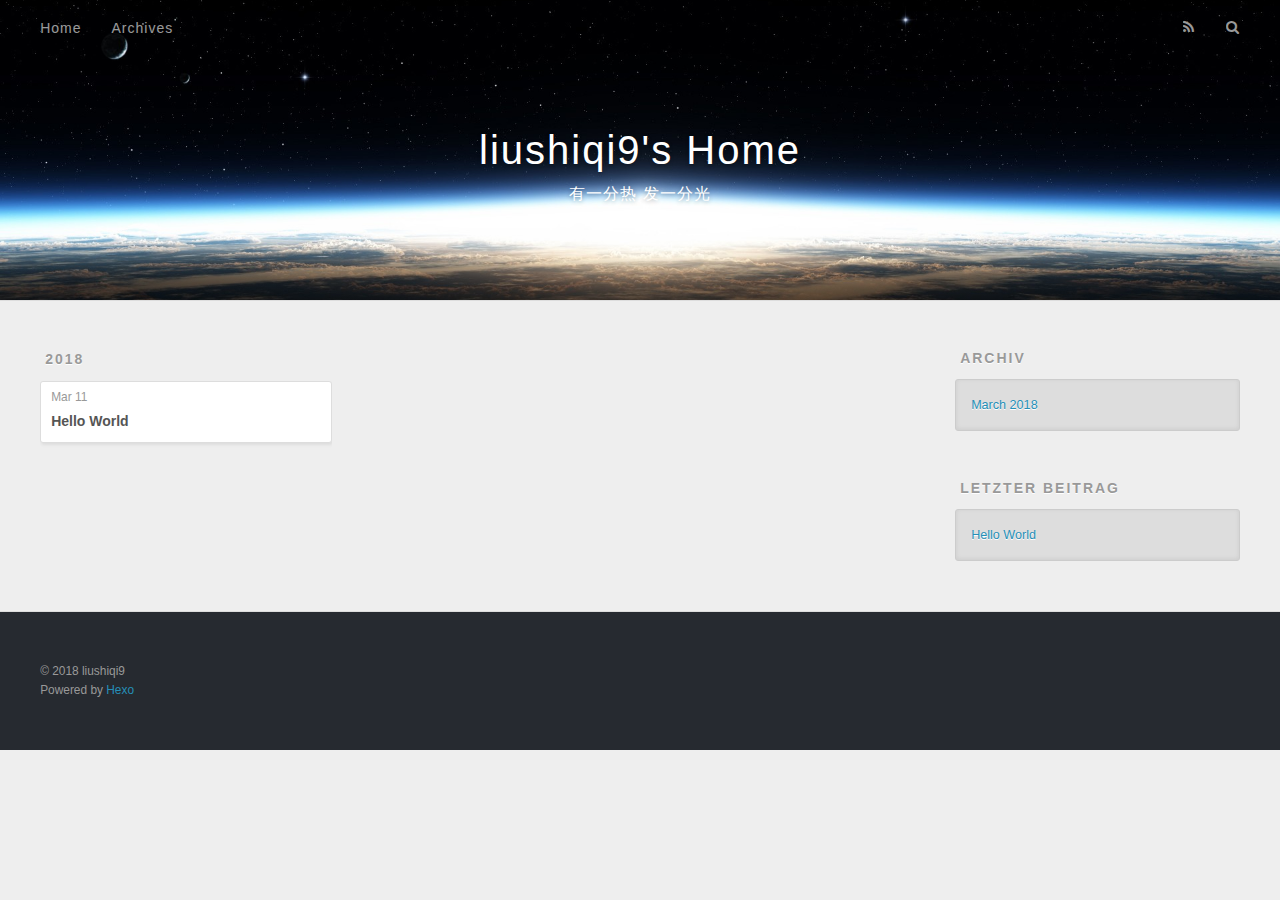
==== archives/index.html @ 7257de6b "站点更新:2018-03-11 13/58/12" ====
<!DOCTYPE html>
<html>
<head>
  <meta charset="utf-8">
  

  
  <title>Archiv | liushiqi9&#39;s Home</title>
  <meta name="viewport" content="width=device-width, initial-scale=1, maximum-scale=1">
  <meta name="description" content="怕什么真理无穷，进一寸有一寸的欢喜">
<meta property="og:type" content="website">
<meta property="og:title" content="liushiqi9&#39;s Home">
<meta property="og:url" content="https://liushiqi9.github.io/archives/index.html">
<meta property="og:site_name" content="liushiqi9&#39;s Home">
<meta property="og:description" content="怕什么真理无穷，进一寸有一寸的欢喜">
<meta property="og:locale" content="zh">
<meta name="twitter:card" content="summary">
<meta name="twitter:title" content="liushiqi9&#39;s Home">
<meta name="twitter:description" content="怕什么真理无穷，进一寸有一寸的欢喜">
  
    <link rel="alternate" href="/atom.xml" title="liushiqi9&#39;s Home" type="application/atom+xml">
  
  
    <link rel="icon" href="/favicon.png">
  
  
    <link href="//fonts.googleapis.com/css?family=Source+Code+Pro" rel="stylesheet" type="text/css">
  
  <link rel="stylesheet" href="/css/style.css">
</head>

<body>
  <div id="container">
    <div id="wrap">
      <header id="header">
  <div id="banner"></div>
  <div id="header-outer" class="outer">
    <div id="header-title" class="inner">
      <h1 id="logo-wrap">
        <a href="/" id="logo">liushiqi9&#39;s Home</a>
      </h1>
      
        <h2 id="subtitle-wrap">
          <a href="/" id="subtitle">有一分热 发一分光</a>
        </h2>
      
    </div>
    <div id="header-inner" class="inner">
      <nav id="main-nav">
        <a id="main-nav-toggle" class="nav-icon"></a>
        
          <a class="main-nav-link" href="/">Home</a>
        
          <a class="main-nav-link" href="/archives">Archives</a>
        
      </nav>
      <nav id="sub-nav">
        
          <a id="nav-rss-link" class="nav-icon" href="/atom.xml" title="RSS Feed"></a>
        
        <a id="nav-search-btn" class="nav-icon" title="Suche"></a>
      </nav>
      <div id="search-form-wrap">
        <form action="//google.com/search" method="get" accept-charset="UTF-8" class="search-form"><input type="search" name="q" class="search-form-input" placeholder="Search"><button type="submit" class="search-form-submit">&#xF002;</button><input type="hidden" name="sitesearch" value="https://liushiqi9.github.io"></form>
      </div>
    </div>
  </div>
</header>
      <div class="outer">
        <section id="main">
  
  
    
    
      
      
      <section class="archives-wrap">
        <div class="archive-year-wrap">
          <a href="/archives/2018" class="archive-year">2018</a>
        </div>
        <div class="archives">
    
    <article class="archive-article archive-type-post">
  <div class="archive-article-inner">
    <header class="archive-article-header">
      <a href="/2018/03/11/hello-world/" class="archive-article-date">
  <time datetime="2018-03-11T05:41:49.258Z" itemprop="datePublished">Mar 11</time>
</a>
      
  
    <h1 itemprop="name">
      <a class="archive-article-title" href="/2018/03/11/hello-world/">Hello World</a>
    </h1>
  

    </header>
  </div>
</article>
  
  
    </div></section>
  


</section>
        
          <aside id="sidebar">
  
    

  
    

  
    
  
    
  <div class="widget-wrap">
    <h3 class="widget-title">Archiv</h3>
    <div class="widget">
      <ul class="archive-list"><li class="archive-list-item"><a class="archive-list-link" href="/archives/2018/03/">March 2018</a></li></ul>
    </div>
  </div>


  
    
  <div class="widget-wrap">
    <h3 class="widget-title">letzter Beitrag</h3>
    <div class="widget">
      <ul>
        
          <li>
            <a href="/2018/03/11/hello-world/">Hello World</a>
          </li>
        
      </ul>
    </div>
  </div>

  
</aside>
        
      </div>
      <footer id="footer">
  
  <div class="outer">
    <div id="footer-info" class="inner">
      &copy; 2018 liushiqi9<br>
      Powered by <a href="http://hexo.io/" target="_blank">Hexo</a>
    </div>
  </div>
</footer>
    </div>
    <nav id="mobile-nav">
  
    <a href="/" class="mobile-nav-link">Home</a>
  
    <a href="/archives" class="mobile-nav-link">Archives</a>
  
</nav>
    

<script src="//ajax.googleapis.com/ajax/libs/jquery/2.0.3/jquery.min.js"></script>


  <link rel="stylesheet" href="/fancybox/jquery.fancybox.css">
  <script src="/fancybox/jquery.fancybox.pack.js"></script>


<script src="/js/script.js"></script>



  </div>
</body>
</html>
---- css/style.css ----
body {
  width: 100%;
}
body:before,
body:after {
  content: "";
  display: table;
}
body:after {
  clear: both;
}
html,
body,
div,
span,
applet,
object,
iframe,
h1,
h2,
h3,
h4,
h5,
h6,
p,
blockquote,
pre,
a,
abbr,
acronym,
address,
big,
cite,
code,
del,
dfn,
em,
img,
ins,
kbd,
q,
s,
samp,
small,
strike,
strong,
sub,
sup,
tt,
var,
dl,
dt,
dd,
ol,
ul,
li,
fieldset,
form,
label,
legend,
table,
caption,
tbody,
tfoot,
thead,
tr,
th,
td {
  margin: 0;
  padding: 0;
  border: 0;
  outline: 0;
  font-weight: inherit;
  font-style: inherit;
  font-family: inherit;
  font-size: 100%;
  vertical-align: baseline;
}
body {
  line-height: 1;
  color: #000;
  background: #fff;
}
ol,
ul {
  list-style: none;
}
table {
  border-collapse: separate;
  border-spacing: 0;
  vertical-align: middle;
}
caption,
th,
td {
  text-align: left;
  font-weight: normal;
  vertical-align: middle;
}
a img {
  border: none;
}
input,
button {
  margin: 0;
  padding: 0;
}
input::-moz-focus-inner,
button::-moz-focus-inner {
  border: 0;
  padding: 0;
}
@font-face {
  font-family: FontAwesome;
  font-style: normal;
  font-weight: normal;
  src: url("fonts/fontawesome-webfont.eot?v=#4.0.3");
  src: url("fonts/fontawesome-webfont.eot?#iefix&v=#4.0.3") format("embedded-opentype"), url("fonts/fontawesome-webfont.woff?v=#4.0.3") format("woff"), url("fonts/fontawesome-webfont.ttf?v=#4.0.3") format("truetype"), url("fonts/fontawesome-webfont.svg#fontawesomeregular?v=#4.0.3") format("svg");
}
html,
body,
#container {
  height: 100%;
}
body {
  background: #eee;
  font: 14px -apple-system, BlinkMacSystemFont, "Segoe UI", "Roboto", "Oxygen", "Ubuntu", "Cantarell", "Fira Sans", "Droid Sans", "Helvetica Neue", sans-serif;
  -webkit-text-size-adjust: 100%;
}
.outer {
  max-width: 1220px;
  margin: 0 auto;
  padding: 0 20px;
}
.outer:before,
.outer:after {
  content: "";
  display: table;
}
.outer:after {
  clear: both;
}
.inner {
  display: inline;
  float: left;
  width: 98.33333333333333%;
  margin: 0 0.833333333333333%;
}
.left,
.alignleft {
  float: left;
}
.right,
.alignright {
  float: right;
}
.clear {
  clear: both;
}
#container {
  position: relative;
}
.mobile-nav-on {
  overflow: hidden;
}
#wrap {
  height: 100%;
  width: 100%;
  position: absolute;
  top: 0;
  left: 0;
  -webkit-transition: 0.2s ease-out;
  -moz-transition: 0.2s ease-out;
  -ms-transition: 0.2s ease-out;
  transition: 0.2s ease-out;
  z-index: 1;
  background: #eee;
}
.mobile-nav-on #wrap {
  left: 280px;
}
@media screen and (min-width: 768px) {
  #main {
    display: inline;
    float: left;
    width: 73.33333333333333%;
    margin: 0 0.833333333333333%;
  }
}
.article-date,
.article-category-link,
.archive-year,
.widget-title {
  text-decoration: none;
  text-transform: uppercase;
  letter-spacing: 2px;
  color: #999;
  margin-bottom: 1em;
  margin-left: 5px;
  line-height: 1em;
  text-shadow: 0 1px #fff;
  font-weight: bold;
}
.article-inner,
.archive-article-inner {
  background: #fff;
  -webkit-box-shadow: 1px 2px 3px #ddd;
  box-shadow: 1px 2px 3px #ddd;
  border: 1px solid #ddd;
  border-radius: 3px;
}
.article-entry h1,
.widget h1 {
  font-size: 2em;
}
.article-entry h2,
.widget h2 {
  font-size: 1.5em;
}
.article-entry h3,
.widget h3 {
  font-size: 1.3em;
}
.article-entry h4,
.widget h4 {
  font-size: 1.2em;
}
.article-entry h5,
.widget h5 {
  font-size: 1em;
}
.article-entry h6,
.widget h6 {
  font-size: 1em;
  color: #999;
}
.article-entry hr,
.widget hr {
  border: 1px dashed #ddd;
}
.article-entry strong,
.widget strong {
  font-weight: bold;
}
.article-entry em,
.widget em,
.article-entry cite,
.widget cite {
  font-style: italic;
}
.article-entry sup,
.widget sup,
.article-entry sub,
.widget sub {
  font-size: 0.75em;
  line-height: 0;
  position: relative;
  vertical-align: baseline;
}
.article-entry sup,
.widget sup {
  top: -0.5em;
}
.article-entry sub,
.widget sub {
  bottom: -0.2em;
}
.article-entry small,
.widget small {
  font-size: 0.85em;
}
.article-entry acronym,
.widget acronym,
.article-entry abbr,
.widget abbr {
  border-bottom: 1px dotted;
}
.article-entry ul,
.widget ul,
.article-entry ol,
.widget ol,
.article-entry dl,
.widget dl {
  margin: 0 20px;
  line-height: 1.6em;
}
.article-entry ul ul,
.widget ul ul,
.article-entry ol ul,
.widget ol ul,
.article-entry ul ol,
.widget ul ol,
.article-entry ol ol,
.widget ol ol {
  margin-top: 0;
  margin-bottom: 0;
}
.article-entry ul,
.widget ul {
  list-style: disc;
}
.article-entry ol,
.widget ol {
  list-style: decimal;
}
.article-entry dt,
.widget dt {
  font-weight: bold;
}
#header {
  height: 300px;
  position: relative;
  border-bottom: 1px solid #ddd;
}
#header:before,
#header:after {
  content: "";
  position: absolute;
  left: 0;
  right: 0;
  height: 40px;
}
#header:before {
  top: 0;
  background: -webkit-linear-gradient(rgba(0,0,0,0.2), transparent);
  background: -moz-linear-gradient(rgba(0,0,0,0.2), transparent);
  background: -ms-linear-gradient(rgba(0,0,0,0.2), transparent);
  background: linear-gradient(rgba(0,0,0,0.2), transparent);
}
#header:after {
  bottom: 0;
  background: -webkit-linear-gradient(transparent, rgba(0,0,0,0.2));
  background: -moz-linear-gradient(transparent, rgba(0,0,0,0.2));
  background: -ms-linear-gradient(transparent, rgba(0,0,0,0.2));
  background: linear-gradient(transparent, rgba(0,0,0,0.2));
}
#header-outer {
  height: 100%;
  position: relative;
}
#header-inner {
  position: relative;
  overflow: hidden;
}
#banner {
  position: absolute;
  top: 0;
  left: 0;
  width: 100%;
  height: 100%;
  background: url("images/banner.jpg") center #000;
  -webkit-background-size: cover;
  -moz-background-size: cover;
  background-size: cover;
  z-index: -1;
}
#header-title {
  text-align: center;
  height: 40px;
  position: absolute;
  top: 50%;
  left: 0;
  margin-top: -20px;
}
#logo,
#subtitle {
  text-decoration: none;
  color: #fff;
  font-weight: 300;
  text-shadow: 0 1px 4px rgba(0,0,0,0.3);
}
#logo {
  font-size: 40px;
  line-height: 40px;
  letter-spacing: 2px;
}
#subtitle {
  font-size: 16px;
  line-height: 16px;
  letter-spacing: 1px;
}
#subtitle-wrap {
  margin-top: 16px;
}
#main-nav {
  float: left;
  margin-left: -15px;
}
.nav-icon,
.main-nav-link {
  float: left;
  color: #fff;
  opacity: 0.6;
  text-decoration: none;
  text-shadow: 0 1px rgba(0,0,0,0.2);
  -webkit-transition: opacity 0.2s;
  -moz-transition: opacity 0.2s;
  -ms-transition: opacity 0.2s;
  transition: opacity 0.2s;
  display: block;
  padding: 20px 15px;
}
.nav-icon:hover,
.main-nav-link:hover {
  opacity: 1;
}
.nav-icon {
  font-family: FontAwesome;
  text-align: center;
  font-size: 14px;
  width: 14px;
  height: 14px;
  padding: 20px 15px;
  position: relative;
  cursor: pointer;
}
.main-nav-link {
  font-weight: 300;
  letter-spacing: 1px;
}
@media screen and (max-width: 479px) {
  .main-nav-link {
    display: none;
  }
}
#main-nav-toggle {
  display: none;
}
#main-nav-toggle:before {
  content: "\f0c9";
}
@media screen and (max-width: 479px) {
  #main-nav-toggle {
    display: block;
  }
}
#sub-nav {
  float: right;
  margin-right: -15px;
}
#nav-rss-link:before {
  content: "\f09e";
}
#nav-search-btn:before {
  content: "\f002";
}
#search-form-wrap {
  position: absolute;
  top: 15px;
  width: 150px;
  height: 30px;
  right: -150px;
  opacity: 0;
  -webkit-transition: 0.2s ease-out;
  -moz-transition: 0.2s ease-out;
  -ms-transition: 0.2s ease-out;
  transition: 0.2s ease-out;
}
#search-form-wrap.on {
  opacity: 1;
  right: 0;
}
@media screen and (max-width: 479px) {
  #search-form-wrap {
    width: 100%;
    right: -100%;
  }
}
.search-form {
  position: absolute;
  top: 0;
  left: 0;
  right: 0;
  background: #fff;
  padding: 5px 15px;
  border-radius: 15px;
  -webkit-box-shadow: 0 0 10px rgba(0,0,0,0.3);
  box-shadow: 0 0 10px rgba(0,0,0,0.3);
}
.search-form-input {
  border: none;
  background: none;
  color: #555;
  width: 100%;
  font: 13px -apple-system, BlinkMacSystemFont, "Segoe UI", "Roboto", "Oxygen", "Ubuntu", "Cantarell", "Fira Sans", "Droid Sans", "Helvetica Neue", sans-serif;
  outline: none;
}
.search-form-input::-webkit-search-results-decoration,
.search-form-input::-webkit-search-cancel-button {
  -webkit-appearance: none;
}
.search-form-submit {
  position: absolute;
  top: 50%;
  right: 10px;
  margin-top: -7px;
  font: 13px FontAwesome;
  border: none;
  background: none;
  color: #bbb;
  cursor: pointer;
}
.search-form-submit:hover,
.search-form-submit:focus {
  color: #777;
}
.article {
  margin: 50px 0;
}
.article-inner {
  overflow: hidden;
}
.article-meta:before,
.article-meta:after {
  content: "";
  display: table;
}
.article-meta:after {
  clear: both;
}
.article-date {
  float: left;
}
.article-category {
  float: left;
  line-height: 1em;
  color: #ccc;
  text-shadow: 0 1px #fff;
  margin-left: 8px;
}
.article-category:before {
  content: "\2022";
}
.article-category-link {
  margin: 0 12px 1em;
}
.article-header {
  padding: 20px 20px 0;
}
.article-title {
  text-decoration: none;
  font-size: 2em;
  font-weight: bold;
  color: #555;
  line-height: 1.1em;
  -webkit-transition: color 0.2s;
  -moz-transition: color 0.2s;
  -ms-transition: color 0.2s;
  transition: color 0.2s;
}
a.article-title:hover {
  color: #258fb8;
}
.article-entry {
  color: #555;
  padding: 0 20px;
}
.article-entry:before,
.article-entry:after {
  content: "";
  display: table;
}
.article-entry:after {
  clear: both;
}
.article-entry p,
.article-entry table {
  line-height: 1.6em;
  margin: 1.6em 0;
}
.article-entry h1,
.article-entry h2,
.article-entry h3,
.article-entry h4,
.article-entry h5,
.article-entry h6 {
  font-weight: bold;
}
.article-entry h1,
.article-entry h2,
.article-entry h3,
.article-entry h4,
.article-entry h5,
.article-entry h6 {
  line-height: 1.1em;
  margin: 1.1em 0;
}
.article-entry a {
  color: #258fb8;
  text-decoration: none;
}
.article-entry a:hover {
  text-decoration: underline;
}
.article-entry ul,
.article-entry ol,
.article-entry dl {
  margin-top: 1.6em;
  margin-bottom: 1.6em;
}
.article-entry img,
.article-entry video {
  max-width: 100%;
  height: auto;
  display: block;
  margin: auto;
}
.article-entry iframe {
  border: none;
}
.article-entry table {
  width: 100%;
  border-collapse: collapse;
  border-spacing: 0;
}
.article-entry th {
  font-weight: bold;
  border-bottom: 3px solid #ddd;
  padding-bottom: 0.5em;
}
.article-entry td {
  border-bottom: 1px solid #ddd;
  padding: 10px 0;
}
.article-entry blockquote {
  font-family: Georgia, "Times New Roman", serif;
  font-size: 1.4em;
  margin: 1.6em 20px;
  text-align: center;
}
.article-entry blockquote footer {
  font-size: 14px;
  margin: 1.6em 0;
  font-family: -apple-system, BlinkMacSystemFont, "Segoe UI", "Roboto", "Oxygen", "Ubuntu", "Cantarell", "Fira Sans", "Droid Sans", "Helvetica Neue", sans-serif;
}
.article-entry blockquote footer cite:before {
  content: "—";
  padding: 0 0.5em;
}
.article-entry .pullquote {
  text-align: left;
  width: 45%;
  margin: 0;
}
.article-entry .pullquote.left {
  margin-left: 0.5em;
  margin-right: 1em;
}
.article-entry .pullquote.right {
  margin-right: 0.5em;
  margin-left: 1em;
}
.article-entry .caption {
  color: #999;
  display: block;
  font-size: 0.9em;
  margin-top: 0.5em;
  position: relative;
  text-align: center;
}
.article-entry .video-container {
  position: relative;
  padding-top: 56.25%;
  height: 0;
  overflow: hidden;
}
.article-entry .video-container iframe,
.article-entry .video-container object,
.article-entry .video-container embed {
  position: absolute;
  top: 0;
  left: 0;
  width: 100%;
  height: 100%;
  margin-top: 0;
}
.article-more-link a {
  display: inline-block;
  line-height: 1em;
  padding: 6px 15px;
  border-radius: 15px;
  background: #eee;
  color: #999;
  text-shadow: 0 1px #fff;
  text-decoration: none;
}
.article-more-link a:hover {
  background: #258fb8;
  color: #fff;
  text-decoration: none;
  text-shadow: 0 1px #1e7293;
}
.article-footer {
  font-size: 0.85em;
  line-height: 1.6em;
  border-top: 1px solid #ddd;
  padding-top: 1.6em;
  margin: 0 20px 20px;
}
.article-footer:before,
.article-footer:after {
  content: "";
  display: table;
}
.article-footer:after {
  clear: both;
}
.article-footer a {
  color: #999;
  text-decoration: none;
}
.article-footer a:hover {
  color: #555;
}
.article-tag-list-item {
  float: left;
  margin-right: 10px;
}
.article-tag-list-link:before {
  content: "#";
}
.article-comment-link {
  float: right;
}
.article-comment-link:before {
  content: "\f075";
  font-family: FontAwesome;
  padding-right: 8px;
}
.article-share-link {
  cursor: pointer;
  float: right;
  margin-left: 20px;
}
.article-share-link:before {
  content: "\f064";
  font-family: FontAwesome;
  padding-right: 6px;
}
#article-nav {
  position: relative;
}
#article-nav:before,
#article-nav:after {
  content: "";
  display: table;
}
#article-nav:after {
  clear: both;
}
@media screen and (min-width: 768px) {
  #article-nav {
    margin: 50px 0;
  }
  #article-nav:before {
    width: 8px;
    height: 8px;
    position: absolute;
    top: 50%;
    left: 50%;
    margin-top: -4px;
    margin-left: -4px;
    content: "";
    border-radius: 50%;
    background: #ddd;
    -webkit-box-shadow: 0 1px 2px #fff;
    box-shadow: 0 1px 2px #fff;
  }
}
.article-nav-link-wrap {
  text-decoration: none;
  text-shadow: 0 1px #fff;
  color: #999;
  -webkit-box-sizing: border-box;
  -moz-box-sizing: border-box;
  box-sizing: border-box;
  margin-top: 50px;
  text-align: center;
  display: block;
}
.article-nav-link-wrap:hover {
  color: #555;
}
@media screen and (min-width: 768px) {
  .article-nav-link-wrap {
    width: 50%;
    margin-top: 0;
  }
}
@media screen and (min-width: 768px) {
  #article-nav-newer {
    float: left;
    text-align: right;
    padding-right: 20px;
  }
}
@media screen and (min-width: 768px) {
  #article-nav-older {
    float: right;
    text-align: left;
    padding-left: 20px;
  }
}
.article-nav-caption {
  text-transform: uppercase;
  letter-spacing: 2px;
  color: #ddd;
  line-height: 1em;
  font-weight: bold;
}
#article-nav-newer .article-nav-caption {
  margin-right: -2px;
}
.article-nav-title {
  font-size: 0.85em;
  line-height: 1.6em;
  margin-top: 0.5em;
}
.article-share-box {
  position: absolute;
  display: none;
  background: #fff;
  -webkit-box-shadow: 1px 2px 10px rgba(0,0,0,0.2);
  box-shadow: 1px 2px 10px rgba(0,0,0,0.2);
  border-radius: 3px;
  margin-left: -145px;
  overflow: hidden;
  z-index: 1;
}
.article-share-box.on {
  display: block;
}
.article-share-input {
  width: 100%;
  background: none;
  -webkit-box-sizing: border-box;
  -moz-box-sizing: border-box;
  box-sizing: border-box;
  font: 14px -apple-system, BlinkMacSystemFont, "Segoe UI", "Roboto", "Oxygen", "Ubuntu", "Cantarell", "Fira Sans", "Droid Sans", "Helvetica Neue", sans-serif;
  padding: 0 15px;
  color: #555;
  outline: none;
  border: 1px solid #ddd;
  border-radius: 3px 3px 0 0;
  height: 36px;
  line-height: 36px;
}
.article-share-links {
  background: #eee;
}
.article-share-links:before,
.article-share-links:after {
  content: "";
  display: table;
}
.article-share-links:after {
  clear: both;
}
.article-share-twitter,
.article-share-facebook,
.article-share-pinterest,
.article-share-google {
  width: 50px;
  height: 36px;
  display: block;
  float: left;
  position: relative;
  color: #999;
  text-shadow: 0 1px #fff;
}
.article-share-twitter:before,
.article-share-facebook:before,
.article-share-pinterest:before,
.article-share-google:before {
  font-size: 20px;
  font-family: FontAwesome;
  width: 20px;
  height: 20px;
  position: absolute;
  top: 50%;
  left: 50%;
  margin-top: -10px;
  margin-left: -10px;
  text-align: center;
}
.article-share-twitter:hover,
.article-share-facebook:hover,
.article-share-pinterest:hover,
.article-share-google:hover {
  color: #fff;
}
.article-share-twitter:before {
  content: "\f099";
}
.article-share-twitter:hover {
  background: #00aced;
  text-shadow: 0 1px #008abe;
}
.article-share-facebook:before {
  content: "\f09a";
}
.article-share-facebook:hover {
  background: #3b5998;
  text-shadow: 0 1px #2f477a;
}
.article-share-pinterest:before {
  content: "\f0d2";
}
.article-share-pinterest:hover {
  background: #cb2027;
  text-shadow: 0 1px #a21a1f;
}
.article-share-google:before {
  content: "\f0d5";
}
.article-share-google:hover {
  background: #dd4b39;
  text-shadow: 0 1px #be3221;
}
.article-gallery {
  background: #000;
  position: relative;
}
.article-gallery-photos {
  position: relative;
  overflow: hidden;
}
.article-gallery-img {
  display: none;
  max-width: 100%;
}
.article-gallery-img:first-child {
  display: block;
}
.article-gallery-img.loaded {
  position: absolute;
  display: block;
}
.article-gallery-img img {
  display: block;
  max-width: 100%;
  margin: 0 auto;
}
#comments {
  background: #fff;
  -webkit-box-shadow: 1px 2px 3px #ddd;
  box-shadow: 1px 2px 3px #ddd;
  padding: 20px;
  border: 1px solid #ddd;
  border-radius: 3px;
  margin: 50px 0;
}
#comments a {
  color: #258fb8;
}
.archives-wrap {
  margin: 50px 0;
}
.archives:before,
.archives:after {
  content: "";
  display: table;
}
.archives:after {
  clear: both;
}
.archive-year-wrap {
  margin-bottom: 1em;
}
.archives {
  -webkit-column-gap: 10px;
  -moz-column-gap: 10px;
  column-gap: 10px;
}
@media screen and (min-width: 480px) and (max-width: 767px) {
  .archives {
    -webkit-column-count: 2;
    -moz-column-count: 2;
    column-count: 2;
  }
}
@media screen and (min-width: 768px) {
  .archives {
    -webkit-column-count: 3;
    -moz-column-count: 3;
    column-count: 3;
  }
}
.archive-article {
  -webkit-column-break-inside: avoid;
  page-break-inside: avoid;
  overflow: hidden;
  break-inside: avoid-column;
}
.archive-article-inner {
  padding: 10px;
  margin-bottom: 15px;
}
.archive-article-title {
  text-decoration: none;
  font-weight: bold;
  color: #555;
  -webkit-transition: color 0.2s;
  -moz-transition: color 0.2s;
  -ms-transition: color 0.2s;
  transition: color 0.2s;
  line-height: 1.6em;
}
.archive-article-title:hover {
  color: #258fb8;
}
.archive-article-footer {
  margin-top: 1em;
}
.archive-article-date {
  color: #999;
  text-decoration: none;
  font-size: 0.85em;
  line-height: 1em;
  margin-bottom: 0.5em;
  display: block;
}
#page-nav {
  margin: 50px auto;
  background: #fff;
  -webkit-box-shadow: 1px 2px 3px #ddd;
  box-shadow: 1px 2px 3px #ddd;
  border: 1px solid #ddd;
  border-radius: 3px;
  text-align: center;
  color: #999;
  overflow: hidden;
}
#page-nav:before,
#page-nav:after {
  content: "";
  display: table;
}
#page-nav:after {
  clear: both;
}
#page-nav a,
#page-nav span {
  padding: 10px 20px;
  line-height: 1;
  height: 2ex;
}
#page-nav a {
  color: #999;
  text-decoration: none;
}
#page-nav a:hover {
  background: #999;
  color: #fff;
}
#page-nav .prev {
  float: left;
}
#page-nav .next {
  float: right;
}
#page-nav .page-number {
  display: inline-block;
}
@media screen and (max-width: 479px) {
  #page-nav .page-number {
    display: none;
  }
}
#page-nav .current {
  color: #555;
  font-weight: bold;
}
#page-nav .space {
  color: #ddd;
}
#footer {
  background: #262a30;
  padding: 50px 0;
  border-top: 1px solid #ddd;
  color: #999;
}
#footer a {
  color: #258fb8;
  text-decoration: none;
}
#footer a:hover {
  text-decoration: underline;
}
#footer-info {
  line-height: 1.6em;
  font-size: 0.85em;
}
.article-entry pre,
.article-entry .highlight {
  background: #2d2d2d;
  margin: 0 -20px;
  padding: 15px 20px;
  border-style: solid;
  border-color: #ddd;
  border-width: 1px 0;
  overflow: auto;
  color: #ccc;
  line-height: 22.400000000000002px;
}
.article-entry .highlight .gutter pre,
.article-entry .gist .gist-file .gist-data .line-numbers {
  color: #666;
  font-size: 0.85em;
}
.article-entry pre,
.article-entry code {
  font-family: "Source Code Pro", Consolas, Monaco, Menlo, Consolas, monospace;
}
.article-entry code {
  background: #eee;
  text-shadow: 0 1px #fff;
  padding: 0 0.3em;
}
.article-entry pre code {
  background: none;
  text-shadow: none;
  padding: 0;
}
.article-entry .highlight pre {
  border: none;
  margin: 0;
  padding: 0;
}
.article-entry .highlight table {
  margin: 0;
  width: auto;
}
.article-entry .highlight td {
  border: none;
  padding: 0;
}
.article-entry .highlight figcaption {
  font-size: 0.85em;
  color: #999;
  line-height: 1em;
  margin-bottom: 1em;
}
.article-entry .highlight figcaption:before,
.article-entry .highlight figcaption:after {
  content: "";
  display: table;
}
.article-entry .highlight figcaption:after {
  clear: both;
}
.article-entry .highlight figcaption a {
  float: right;
}
.article-entry .highlight .gutter pre {
  text-align: right;
  padding-right: 20px;
}
.article-entry .highlight .line {
  height: 22.400000000000002px;
}
.article-entry .highlight .line.marked {
  background: #515151;
}
.article-entry .gist {
  margin: 0 -20px;
  border-style: solid;
  border-color: #ddd;
  border-width: 1px 0;
  background: #2d2d2d;
  padding: 15px 20px 15px 0;
}
.article-entry .gist .gist-file {
  border: none;
  font-family: "Source Code Pro", Consolas, Monaco, Menlo, Consolas, monospace;
  margin: 0;
}
.article-entry .gist .gist-file .gist-data {
  background: none;
  border: none;
}
.article-entry .gist .gist-file .gist-data .line-numbers {
  background: none;
  border: none;
  padding: 0 20px 0 0;
}
.article-entry .gist .gist-file .gist-data .line-data {
  padding: 0 !important;
}
.article-entry .gist .gist-file .highlight {
  margin: 0;
  padding: 0;
  border: none;
}
.article-entry .gist .gist-file .gist-meta {
  background: #2d2d2d;
  color: #999;
  font: 0.85em -apple-system, BlinkMacSystemFont, "Segoe UI", "Roboto", "Oxygen", "Ubuntu", "Cantarell", "Fira Sans", "Droid Sans", "Helvetica Neue", sans-serif;
  text-shadow: 0 0;
  padding: 0;
  margin-top: 1em;
  margin-left: 20px;
}
.article-entry .gist .gist-file .gist-meta a {
  color: #258fb8;
  font-weight: normal;
}
.article-entry .gist .gist-file .gist-meta a:hover {
  text-decoration: underline;
}
pre .comment,
pre .title {
  color: #999;
}
pre .variable,
pre .attribute,
pre .tag,
pre .regexp,
pre .ruby .constant,
pre .xml .tag .title,
pre .xml .pi,
pre .xml .doctype,
pre .html .doctype,
pre .css .id,
pre .css .class,
pre .css .pseudo {
  color: #f2777a;
}
pre .number,
pre .preprocessor,
pre .built_in,
pre .literal,
pre .params,
pre .constant {
  color: #f99157;
}
pre .class,
pre .ruby .class .title,
pre .css .rules .attribute {
  color: #9c9;
}
pre .string,
pre .value,
pre .inheritance,
pre .header,
pre .ruby .symbol,
pre .xml .cdata {
  color: #9c9;
}
pre .css .hexcolor {
  color: #6cc;
}
pre .function,
pre .python .decorator,
pre .python .title,
pre .ruby .function .title,
pre .ruby .title .keyword,
pre .perl .sub,
pre .javascript .title,
pre .coffeescript .title {
  color: #69c;
}
pre .keyword,
pre .javascript .function {
  color: #c9c;
}
@media screen and (max-width: 479px) {
  #mobile-nav {
    position: absolute;
    top: 0;
    left: 0;
    width: 280px;
    height: 100%;
    background: #191919;
    border-right: 1px solid #fff;
  }
}
@media screen and (max-width: 479px) {
  .mobile-nav-link {
    display: block;
    color: #999;
    text-decoration: none;
    padding: 15px 20px;
    font-weight: bold;
  }
  .mobile-nav-link:hover {
    color: #fff;
  }
}
@media screen and (min-width: 768px) {
  #sidebar {
    display: inline;
    float: left;
    width: 23.333333333333332%;
    margin: 0 0.833333333333333%;
  }
}
.widget-wrap {
  margin: 50px 0;
}
.widget {
  color: #777;
  text-shadow: 0 1px #fff;
  background: #ddd;
  -webkit-box-shadow: 0 -1px 4px #ccc inset;
  box-shadow: 0 -1px 4px #ccc inset;
  border: 1px solid #ccc;
  padding: 15px;
  border-radius: 3px;
}
.widget a {
  color: #258fb8;
  text-decoration: none;
}
.widget a:hover {
  text-decoration: underline;
}
.widget ul ul,
.widget ol ul,
.widget dl ul,
.widget ul ol,
.widget ol ol,
.widget dl ol,
.widget ul dl,
.widget ol dl,
.widget dl dl {
  margin-left: 15px;
  list-style: disc;
}
.widget {
  line-height: 1.6em;
  word-wrap: break-word;
  font-size: 0.9em;
}
.widget ul,
.widget ol {
  list-style: none;
  margin: 0;
}
.widget ul ul,
.widget ol ul,
.widget ul ol,
.widget ol ol {
  margin: 0 20px;
}
.widget ul ul,
.widget ol ul {
  list-style: disc;
}
.widget ul ol,
.widget ol ol {
  list-style: decimal;
}
.category-list-count,
.tag-list-count,
.archive-list-count {
  padding-left: 5px;
  color: #999;
  font-size: 0.85em;
}
.category-list-count:before,
.tag-list-count:before,
.archive-list-count:before {
  content: "(";
}
.category-list-count:after,
.tag-list-count:after,
.archive-list-count:after {
  content: ")";
}
.tagcloud a {
  margin-right: 5px;
  display: inline-block;
}
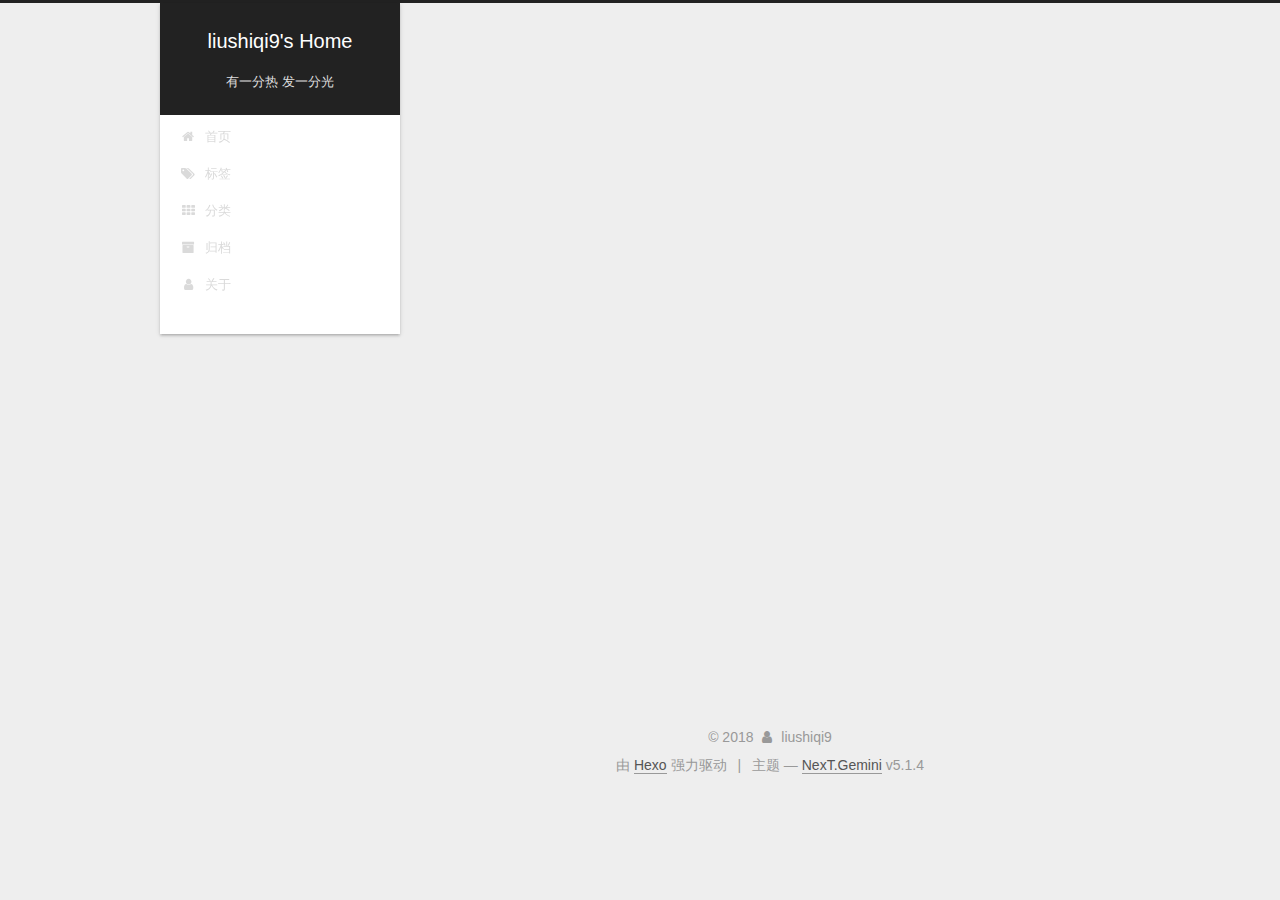
==== commit f70c1274: "站点更新:2018-03-11 15/20/39" ====
--- a/archives/index.html
+++ b/archives/index.html
@@ -1,177 +1,632 @@
 <!DOCTYPE html>
-<html>
+
+
+
+  
+
+
+<html class="theme-next gemini use-motion" lang="zh-Hans">
 <head>
-  <meta charset="utf-8">
-  
-
-  
-  <title>Archiv | liushiqi9&#39;s Home</title>
-  <meta name="viewport" content="width=device-width, initial-scale=1, maximum-scale=1">
-  <meta name="description" content="怕什么真理无穷，进一寸有一寸的欢喜">
+  <meta charset="UTF-8"/>
+<meta http-equiv="X-UA-Compatible" content="IE=edge" />
+<meta name="viewport" content="width=device-width, initial-scale=1, maximum-scale=1"/>
+<meta name="theme-color" content="#222">
+
+
+
+
+
+
+
+
+
+<meta http-equiv="Cache-Control" content="no-transform" />
+<meta http-equiv="Cache-Control" content="no-siteapp" />
+
+
+
+
+
+
+
+
+
+
+
+
+
+
+
+
+  
+  
+  <link href="/lib/fancybox/source/jquery.fancybox.css?v=2.1.5" rel="stylesheet" type="text/css" />
+
+
+
+
+
+
+
+<link href="/lib/font-awesome/css/font-awesome.min.css?v=4.6.2" rel="stylesheet" type="text/css" />
+
+<link href="/css/main.css?v=5.1.4" rel="stylesheet" type="text/css" />
+
+
+  <link rel="apple-touch-icon" sizes="180x180" href="/images/apple-touch-icon-next.png?v=5.1.4">
+
+
+  <link rel="icon" type="image/png" sizes="32x32" href="/images/favicon-32x32-next.png?v=5.1.4">
+
+
+  <link rel="icon" type="image/png" sizes="16x16" href="/images/favicon-16x16-next.png?v=5.1.4">
+
+
+  <link rel="mask-icon" href="/images/logo.svg?v=5.1.4" color="#222">
+
+
+
+
+
+  <meta name="keywords" content="Hexo, NexT" />
+
+
+
+
+
+
+
+
+
+
+<meta name="description" content="怕什么真理无穷，进一寸有一寸的欢喜">
 <meta property="og:type" content="website">
 <meta property="og:title" content="liushiqi9&#39;s Home">
 <meta property="og:url" content="https://liushiqi9.github.io/archives/index.html">
 <meta property="og:site_name" content="liushiqi9&#39;s Home">
 <meta property="og:description" content="怕什么真理无穷，进一寸有一寸的欢喜">
-<meta property="og:locale" content="zh">
+<meta property="og:locale" content="zh-Hans">
 <meta name="twitter:card" content="summary">
 <meta name="twitter:title" content="liushiqi9&#39;s Home">
 <meta name="twitter:description" content="怕什么真理无穷，进一寸有一寸的欢喜">
-  
-    <link rel="alternate" href="/atom.xml" title="liushiqi9&#39;s Home" type="application/atom+xml">
-  
-  
-    <link rel="icon" href="/favicon.png">
-  
-  
-    <link href="//fonts.googleapis.com/css?family=Source+Code+Pro" rel="stylesheet" type="text/css">
-  
-  <link rel="stylesheet" href="/css/style.css">
+
+
+
+<script type="text/javascript" id="hexo.configurations">
+  var NexT = window.NexT || {};
+  var CONFIG = {
+    root: '/',
+    scheme: 'Gemini',
+    version: '5.1.4',
+    sidebar: {"position":"left","display":"post","offset":12,"b2t":false,"scrollpercent":false,"onmobile":false},
+    fancybox: true,
+    tabs: true,
+    motion: {"enable":true,"async":false,"transition":{"post_block":"fadeIn","post_header":"slideDownIn","post_body":"slideDownIn","coll_header":"slideLeftIn","sidebar":"slideUpIn"}},
+    duoshuo: {
+      userId: '0',
+      author: '博主'
+    },
+    algolia: {
+      applicationID: '',
+      apiKey: '',
+      indexName: '',
+      hits: {"per_page":10},
+      labels: {"input_placeholder":"Search for Posts","hits_empty":"We didn't find any results for the search: ${query}","hits_stats":"${hits} results found in ${time} ms"}
+    }
+  };
+</script>
+
+
+
+  <link rel="canonical" href="https://liushiqi9.github.io/archives/"/>
+
+
+
+
+
+  <title>归档 | liushiqi9's Home</title>
+  
+
+
+
+
+
+
+
+
 </head>
 
-<body>
-  <div id="container">
-    <div id="wrap">
-      <header id="header">
-  <div id="banner"></div>
-  <div id="header-outer" class="outer">
-    <div id="header-title" class="inner">
-      <h1 id="logo-wrap">
-        <a href="/" id="logo">liushiqi9&#39;s Home</a>
-      </h1>
-      
-        <h2 id="subtitle-wrap">
-          <a href="/" id="subtitle">有一分热 发一分光</a>
-        </h2>
-      
+<body itemscope itemtype="http://schema.org/WebPage" lang="zh-Hans">
+
+  
+  
+    
+  
+
+  <div class="container sidebar-position-left page-archive">
+    <div class="headband"></div>
+
+    <header id="header" class="header" itemscope itemtype="http://schema.org/WPHeader">
+      <div class="header-inner"><div class="site-brand-wrapper">
+  <div class="site-meta ">
+    
+
+    <div class="custom-logo-site-title">
+      <a href="/"  class="brand" rel="start">
+        <span class="logo-line-before"><i></i></span>
+        <span class="site-title">liushiqi9's Home</span>
+        <span class="logo-line-after"><i></i></span>
+      </a>
     </div>
-    <div id="header-inner" class="inner">
-      <nav id="main-nav">
-        <a id="main-nav-toggle" class="nav-icon"></a>
-        
-          <a class="main-nav-link" href="/">Home</a>
-        
-          <a class="main-nav-link" href="/archives">Archives</a>
-        
-      </nav>
-      <nav id="sub-nav">
-        
-          <a id="nav-rss-link" class="nav-icon" href="/atom.xml" title="RSS Feed"></a>
-        
-        <a id="nav-search-btn" class="nav-icon" title="Suche"></a>
-      </nav>
-      <div id="search-form-wrap">
-        <form action="//google.com/search" method="get" accept-charset="UTF-8" class="search-form"><input type="search" name="q" class="search-form-input" placeholder="Search"><button type="submit" class="search-form-submit">&#xF002;</button><input type="hidden" name="sitesearch" value="https://liushiqi9.github.io"></form>
+      
+        <p class="site-subtitle">有一分热 发一分光</p>
+      
+  </div>
+
+  <div class="site-nav-toggle">
+    <button>
+      <span class="btn-bar"></span>
+      <span class="btn-bar"></span>
+      <span class="btn-bar"></span>
+    </button>
+  </div>
+</div>
+
+<nav class="site-nav">
+  
+
+  
+    <ul id="menu" class="menu">
+      
+        
+        <li class="menu-item menu-item-home">
+          <a href="/" rel="section">
+            
+              <i class="menu-item-icon fa fa-fw fa-home"></i> <br />
+            
+            首页
+          </a>
+        </li>
+      
+        
+        <li class="menu-item menu-item-tags">
+          <a href="/tags/" rel="section">
+            
+              <i class="menu-item-icon fa fa-fw fa-tags"></i> <br />
+            
+            标签
+          </a>
+        </li>
+      
+        
+        <li class="menu-item menu-item-categories">
+          <a href="/categories/" rel="section">
+            
+              <i class="menu-item-icon fa fa-fw fa-th"></i> <br />
+            
+            分类
+          </a>
+        </li>
+      
+        
+        <li class="menu-item menu-item-archives">
+          <a href="/archives/" rel="section">
+            
+              <i class="menu-item-icon fa fa-fw fa-archive"></i> <br />
+            
+            归档
+          </a>
+        </li>
+      
+        
+        <li class="menu-item menu-item-about">
+          <a href="/about/" rel="section">
+            
+              <i class="menu-item-icon fa fa-fw fa-user"></i> <br />
+            
+            关于
+          </a>
+        </li>
+      
+
+      
+    </ul>
+  
+
+  
+</nav>
+
+
+
+ </div>
+    </header>
+
+    <main id="main" class="main">
+      <div class="main-inner">
+        <div class="content-wrap">
+          <div id="content" class="content">
+            
+
+  
+  
+  
+  <div class="post-block archive">
+    <div id="posts" class="posts-collapse">
+      <span class="archive-move-on"></span>
+
+      <span class="archive-page-counter">
+        
+        
+        
+          
+        
+        嗯..! 目前共计 2 篇日志。 继续努力。
+      </span>
+
+      
+
+        
+        
+        
+
+        
+          
+          <div class="collection-title">
+            <h1 class="archive-year" id="archive-year-2018">2018</h1>
+          </div>
+        
+        
+
+        
+
+  <article class="post post-type-normal" itemscope itemtype="http://schema.org/Article">
+    <header class="post-header">
+
+      <h2 class="post-title">
+        
+            <a class="post-title-link" href="/2018/03/11/编译链接相关知识/" itemprop="url">
+              
+                <span itemprop="name">编译链接相关知识</span>
+              
+            </a>
+        
+      </h2>
+
+      <div class="post-meta">
+        <time class="post-time" itemprop="dateCreated"
+              datetime="2018-03-11T14:19:00+08:00"
+              content="2018-03-11" >
+          03-11
+        </time>
       </div>
+
+    </header>
+  </article>
+
+
+
+      
+
+        
+        
+        
+
+        
+        
+
+        
+
+  <article class="post post-type-normal" itemscope itemtype="http://schema.org/Article">
+    <header class="post-header">
+
+      <h2 class="post-title">
+        
+            <a class="post-title-link" href="/2018/03/11/hello-world/" itemprop="url">
+              
+                <span itemprop="name">Hello World</span>
+              
+            </a>
+        
+      </h2>
+
+      <div class="post-meta">
+        <time class="post-time" itemprop="dateCreated"
+              datetime="2018-03-11T13:41:49+08:00"
+              content="2018-03-11" >
+          03-11
+        </time>
+      </div>
+
+    </header>
+  </article>
+
+
+
+      
+
     </div>
   </div>
-</header>
-      <div class="outer">
-        <section id="main">
-  
-  
-    
-    
-      
-      
-      <section class="archives-wrap">
-        <div class="archive-year-wrap">
-          <a href="/archives/2018" class="archive-year">2018</a>
+  
+  
+  
+
+  
+
+
+
+          </div>
+          
+
+
+          
+
         </div>
-        <div class="archives">
-    
-    <article class="archive-article archive-type-post">
-  <div class="archive-article-inner">
-    <header class="archive-article-header">
-      <a href="/2018/03/11/hello-world/" class="archive-article-date">
-  <time datetime="2018-03-11T05:41:49.258Z" itemprop="datePublished">Mar 11</time>
-</a>
-      
-  
-    <h1 itemprop="name">
-      <a class="archive-article-title" href="/2018/03/11/hello-world/">Hello World</a>
-    </h1>
-  
-
-    </header>
-  </div>
-</article>
-  
-  
-    </div></section>
-  
-
-
-</section>
-        
-          <aside id="sidebar">
-  
-    
-
-  
-    
-
-  
-    
-  
-    
-  <div class="widget-wrap">
-    <h3 class="widget-title">Archiv</h3>
-    <div class="widget">
-      <ul class="archive-list"><li class="archive-list-item"><a class="archive-list-link" href="/archives/2018/03/">March 2018</a></li></ul>
+        
+          
+  
+  <div class="sidebar-toggle">
+    <div class="sidebar-toggle-line-wrap">
+      <span class="sidebar-toggle-line sidebar-toggle-line-first"></span>
+      <span class="sidebar-toggle-line sidebar-toggle-line-middle"></span>
+      <span class="sidebar-toggle-line sidebar-toggle-line-last"></span>
     </div>
   </div>
 
-
-  
+  <aside id="sidebar" class="sidebar">
     
-  <div class="widget-wrap">
-    <h3 class="widget-title">letzter Beitrag</h3>
-    <div class="widget">
-      <ul>
-        
-          <li>
-            <a href="/2018/03/11/hello-world/">Hello World</a>
-          </li>
-        
-      </ul>
+    <div class="sidebar-inner">
+
+      
+
+      
+
+      <section class="site-overview-wrap sidebar-panel sidebar-panel-active">
+        <div class="site-overview">
+          <div class="site-author motion-element" itemprop="author" itemscope itemtype="http://schema.org/Person">
+            
+              <img class="site-author-image" itemprop="image"
+                src="/uploads/avatar.jpg"
+                alt="liushiqi9" />
+            
+              <p class="site-author-name" itemprop="name">liushiqi9</p>
+              <p class="site-description motion-element" itemprop="description">怕什么真理无穷，进一寸有一寸的欢喜</p>
+          </div>
+
+          <nav class="site-state motion-element">
+
+            
+              <div class="site-state-item site-state-posts">
+              
+                <a href="/archives/">
+              
+                  <span class="site-state-item-count">2</span>
+                  <span class="site-state-item-name">日志</span>
+                </a>
+              </div>
+            
+
+            
+
+            
+
+          </nav>
+
+          
+
+          
+
+          
+          
+
+          
+          
+
+          
+
+        </div>
+      </section>
+
+      
+
+      
+
     </div>
+  </aside>
+
+
+        
+      </div>
+    </main>
+
+    <footer id="footer" class="footer">
+      <div class="footer-inner">
+        <div class="copyright">&copy; <span itemprop="copyrightYear">2018</span>
+  <span class="with-love">
+    <i class="fa fa-user"></i>
+  </span>
+  <span class="author" itemprop="copyrightHolder">liushiqi9</span>
+
+  
+</div>
+
+
+  <div class="powered-by">由 <a class="theme-link" target="_blank" href="https://hexo.io">Hexo</a> 强力驱动</div>
+
+
+
+  <span class="post-meta-divider">|</span>
+
+
+
+  <div class="theme-info">主题 &mdash; <a class="theme-link" target="_blank" href="https://github.com/iissnan/hexo-theme-next">NexT.Gemini</a> v5.1.4</div>
+
+
+
+
+        
+
+
+
+
+
+
+
+        
+      </div>
+    </footer>
+
+    
+      <div class="back-to-top">
+        <i class="fa fa-arrow-up"></i>
+        
+      </div>
+    
+
+    
+
   </div>
 
   
-</aside>
-        
-      </div>
-      <footer id="footer">
-  
-  <div class="outer">
-    <div id="footer-info" class="inner">
-      &copy; 2018 liushiqi9<br>
-      Powered by <a href="http://hexo.io/" target="_blank">Hexo</a>
-    </div>
-  </div>
-</footer>
-    </div>
-    <nav id="mobile-nav">
-  
-    <a href="/" class="mobile-nav-link">Home</a>
-  
-    <a href="/archives" class="mobile-nav-link">Archives</a>
-  
-</nav>
-    
-
-<script src="//ajax.googleapis.com/ajax/libs/jquery/2.0.3/jquery.min.js"></script>
-
-
-  <link rel="stylesheet" href="/fancybox/jquery.fancybox.css">
-  <script src="/fancybox/jquery.fancybox.pack.js"></script>
-
-
-<script src="/js/script.js"></script>
-
-
-
-  </div>
+
+<script type="text/javascript">
+  if (Object.prototype.toString.call(window.Promise) !== '[object Function]') {
+    window.Promise = null;
+  }
+</script>
+
+
+
+
+
+
+
+
+
+  
+
+
+
+
+
+
+
+
+
+
+
+
+  
+  
+    <script type="text/javascript" src="/lib/jquery/index.js?v=2.1.3"></script>
+  
+
+  
+  
+    <script type="text/javascript" src="/lib/fastclick/lib/fastclick.min.js?v=1.0.6"></script>
+  
+
+  
+  
+    <script type="text/javascript" src="/lib/jquery_lazyload/jquery.lazyload.js?v=1.9.7"></script>
+  
+
+  
+  
+    <script type="text/javascript" src="/lib/velocity/velocity.min.js?v=1.2.1"></script>
+  
+
+  
+  
+    <script type="text/javascript" src="/lib/velocity/velocity.ui.min.js?v=1.2.1"></script>
+  
+
+  
+  
+    <script type="text/javascript" src="/lib/fancybox/source/jquery.fancybox.pack.js?v=2.1.5"></script>
+  
+
+
+  
+
+
+  <script type="text/javascript" src="/js/src/utils.js?v=5.1.4"></script>
+
+  <script type="text/javascript" src="/js/src/motion.js?v=5.1.4"></script>
+
+
+
+  
+  
+
+
+  <script type="text/javascript" src="/js/src/affix.js?v=5.1.4"></script>
+
+  <script type="text/javascript" src="/js/src/schemes/pisces.js?v=5.1.4"></script>
+
+
+
+  
+
+  
+
+
+  <script type="text/javascript" src="/js/src/bootstrap.js?v=5.1.4"></script>
+
+
+
+  
+
+
+  
+
+
+
+
+	
+
+
+
+
+
+  
+
+
+
+
+
+  
+
+
+
+
+
+
+
+
+
+
+
+
+  
+
+
+
+
+
+  
+
+  
+
+  
+
+  
+  
+
+  
+
+  
+
+  
+
 </body>
-</html>+</html>
--- a/css/main.css
+++ b/css/main.css
@@ -0,0 +1,3123 @@
+/* normalize.css v3.0.2 | MIT License | git.io/normalize */
+html {
+  font-family: sans-serif; /* 1 */
+  -ms-text-size-adjust: 100%; /* 2 */
+  -webkit-text-size-adjust: 100%; /* 2 */
+}
+body {
+  margin: 0;
+}
+article,
+aside,
+details,
+figcaption,
+figure,
+footer,
+header,
+hgroup,
+main,
+menu,
+nav,
+section,
+summary {
+  display: block;
+}
+audio,
+canvas,
+progress,
+video {
+  display: inline-block; /* 1 */
+  vertical-align: baseline; /* 2 */
+}
+audio:not([controls]) {
+  display: none;
+  height: 0;
+}
+[hidden],
+template {
+  display: none;
+}
+a {
+  background-color: transparent;
+}
+a:active,
+a:hover {
+  outline: 0;
+}
+abbr[title] {
+  border-bottom: 1px dotted;
+}
+b,
+strong {
+  font-weight: bold;
+}
+dfn {
+  font-style: italic;
+}
+h1 {
+  font-size: 2em;
+  margin: 0.67em 0;
+}
+mark {
+  background: #ff0;
+  color: #000;
+}
+small {
+  font-size: 80%;
+}
+sub,
+sup {
+  font-size: 75%;
+  line-height: 0;
+  position: relative;
+  vertical-align: baseline;
+}
+sup {
+  top: -0.5em;
+}
+sub {
+  bottom: -0.25em;
+}
+img {
+  border: 0;
+}
+svg:not(:root) {
+  overflow: hidden;
+}
+figure {
+  margin: 1em 40px;
+}
+hr {
+  -moz-box-sizing: content-box;
+  box-sizing: content-box;
+  height: 0;
+}
+pre {
+  overflow: auto;
+}
+code,
+kbd,
+pre,
+samp {
+  font-family: monospace, monospace;
+  font-size: 1em;
+}
+button,
+input,
+optgroup,
+select,
+textarea {
+  color: inherit; /* 1 */
+  font: inherit; /* 2 */
+  margin: 0; /* 3 */
+}
+button {
+  overflow: visible;
+}
+button,
+select {
+  text-transform: none;
+}
+button,
+html input[type="button"],
+input[type="reset"],
+input[type="submit"] {
+  -webkit-appearance: button; /* 2 */
+  cursor: pointer; /* 3 */
+}
+button[disabled],
+html input[disabled] {
+  cursor: default;
+}
+button::-moz-focus-inner,
+input::-moz-focus-inner {
+  border: 0;
+  padding: 0;
+}
+input {
+  line-height: normal;
+}
+input[type="checkbox"],
+input[type="radio"] {
+  box-sizing: border-box; /* 1 */
+  padding: 0; /* 2 */
+}
+input[type="number"]::-webkit-inner-spin-button,
+input[type="number"]::-webkit-outer-spin-button {
+  height: auto;
+}
+input[type="search"] {
+  -webkit-appearance: textfield; /* 1 */
+  -moz-box-sizing: content-box;
+  -webkit-box-sizing: content-box; /* 2 */
+  box-sizing: content-box;
+}
+input[type="search"]::-webkit-search-cancel-button,
+input[type="search"]::-webkit-search-decoration {
+  -webkit-appearance: none;
+}
+fieldset {
+  border: 1px solid #c0c0c0;
+  margin: 0 2px;
+  padding: 0.35em 0.625em 0.75em;
+}
+legend {
+  border: 0; /* 1 */
+  padding: 0; /* 2 */
+}
+textarea {
+  overflow: auto;
+}
+optgroup {
+  font-weight: bold;
+}
+table {
+  border-collapse: collapse;
+  border-spacing: 0;
+}
+td,
+th {
+  padding: 0;
+}
+::selection {
+  background: #262a30;
+  color: #fff;
+}
+body {
+  position: relative;
+  font-family: 'Lato', "PingFang SC", "Microsoft YaHei", sans-serif;
+  font-size: 14px;
+  line-height: 2;
+  color: #555;
+  background: #eee;
+}
+@media (max-width: 767px) {
+  body {
+    padding-right: 0 !important;
+  }
+}
+@media (min-width: 768px) and (max-width: 991px) {
+  body {
+    padding-right: 0 !important;
+  }
+}
+@media (min-width: 1600px) {
+  body {
+    font-size: 16px;
+  }
+}
+h1,
+h2,
+h3,
+h4,
+h5,
+h6 {
+  margin: 0;
+  padding: 0;
+  font-weight: bold;
+  line-height: 1.5;
+  font-family: 'Lato', "PingFang SC", "Microsoft YaHei", sans-serif;
+}
+h2,
+h3,
+h4,
+h5,
+h6 {
+  margin: 20px 0 15px;
+}
+h1 {
+  font-size: 22px;
+}
+@media (max-width: 767px) {
+  h1 {
+    font-size: 18px;
+  }
+}
+h2 {
+  font-size: 20px;
+}
+@media (max-width: 767px) {
+  h2 {
+    font-size: 16px;
+  }
+}
+h3 {
+  font-size: 18px;
+}
+@media (max-width: 767px) {
+  h3 {
+    font-size: 14px;
+  }
+}
+h4 {
+  font-size: 16px;
+}
+@media (max-width: 767px) {
+  h4 {
+    font-size: 12px;
+  }
+}
+h5 {
+  font-size: 14px;
+}
+@media (max-width: 767px) {
+  h5 {
+    font-size: 10px;
+  }
+}
+h6 {
+  font-size: 12px;
+}
+@media (max-width: 767px) {
+  h6 {
+    font-size: 8px;
+  }
+}
+p {
+  margin: 0 0 20px 0;
+}
+a {
+  color: #555;
+  text-decoration: none;
+  outline: none;
+  border-bottom: 1px solid #999;
+  word-wrap: break-word;
+}
+a:hover {
+  color: #222;
+  border-bottom-color: #222;
+}
+blockquote {
+  margin: 0;
+  padding: 0;
+}
+img {
+  display: block;
+  margin: auto;
+  max-width: 100%;
+  height: auto;
+}
+hr {
+  margin: 40px 0;
+  height: 3px;
+  border: none;
+  background-color: #ddd;
+  background-image: repeating-linear-gradient(-45deg, #fff, #fff 4px, transparent 4px, transparent 8px);
+}
+blockquote {
+  padding: 0 15px;
+  color: #666;
+  border-left: 4px solid #ddd;
+}
+blockquote cite::before {
+  content: "-";
+  padding: 0 5px;
+}
+dt {
+  font-weight: 700;
+}
+dd {
+  margin: 0;
+  padding: 0;
+}
+kbd {
+  border: 1px solid #ccc;
+  border-radius: 0.2em;
+  box-shadow: 0.1em 0.1em 0.2em rgba(0,0,0,0.1);
+  background-color: #f9f9f9;
+  font-family: inherit;
+  background-image: -webkit-linear-gradient(top, #eee, #fff, #eee);
+  padding: 0.1em 0.3em;
+  white-space: nowrap;
+}
+.text-left {
+  text-align: left;
+}
+.text-center {
+  text-align: center;
+}
+.text-right {
+  text-align: right;
+}
+.text-justify {
+  text-align: justify;
+}
+.text-nowrap {
+  white-space: nowrap;
+}
+.text-lowercase {
+  text-transform: lowercase;
+}
+.text-uppercase {
+  text-transform: uppercase;
+}
+.text-capitalize {
+  text-transform: capitalize;
+}
+.center-block {
+  display: block;
+  margin-left: auto;
+  margin-right: auto;
+}
+.clearfix:before,
+.clearfix:after {
+  content: " ";
+  display: table;
+}
+.clearfix:after {
+  clear: both;
+}
+.pullquote {
+  width: 45%;
+}
+.pullquote.left {
+  float: left;
+  margin-left: 5px;
+  margin-right: 10px;
+}
+.pullquote.right {
+  float: right;
+  margin-left: 10px;
+  margin-right: 5px;
+}
+.affix.affix.affix {
+  position: fixed;
+}
+.translation {
+  margin-top: -20px;
+  font-size: 14px;
+  color: #999;
+}
+.scrollbar-measure {
+  width: 100px;
+  height: 100px;
+  overflow: scroll;
+  position: absolute;
+  top: -9999px;
+}
+.use-motion .motion-element {
+  opacity: 0;
+}
+table {
+  margin: 20px 0;
+  width: 100%;
+  border-collapse: collapse;
+  border-spacing: 0;
+  border: 1px solid #ddd;
+  font-size: 14px;
+  table-layout: fixed;
+  word-wrap: break-all;
+}
+table>tbody>tr:nth-of-type(odd) {
+  background-color: #f9f9f9;
+}
+table>tbody>tr:hover {
+  background-color: #f5f5f5;
+}
+caption,
+th,
+td {
+  padding: 8px;
+  text-align: left;
+  vertical-align: middle;
+  font-weight: normal;
+}
+th,
+td {
+  border-bottom: 3px solid #ddd;
+  border-right: 1px solid #eee;
+}
+th {
+  padding-bottom: 10px;
+  font-weight: 700;
+}
+td {
+  border-bottom-width: 1px;
+}
+html,
+body {
+  height: 100%;
+}
+.container {
+  position: relative;
+  min-height: 100%;
+}
+.header-inner {
+  margin: 0 auto;
+  padding: 100px 0 70px;
+  width: calc(100% - 252px);
+}
+@media (min-width: 1600px) {
+  .container .header-inner {
+    width: 900px;
+  }
+}
+.main {
+  padding-bottom: 150px;
+}
+.main-inner {
+  margin: 0 auto;
+  width: calc(100% - 252px);
+}
+@media (min-width: 1600px) {
+  .container .main-inner {
+    width: 900px;
+  }
+}
+.footer {
+  position: absolute;
+  left: 0;
+  bottom: 0;
+  width: 100%;
+  min-height: 50px;
+}
+.footer-inner {
+  box-sizing: border-box;
+  margin: 20px auto;
+  width: calc(100% - 252px);
+}
+@media (min-width: 1600px) {
+  .container .footer-inner {
+    width: 900px;
+  }
+}
+pre,
+.highlight {
+  overflow: auto;
+  margin: 20px 0;
+  padding: 0;
+  font-size: 13px;
+  color: #eaeaea;
+  background: #000;
+  line-height: 1.6;
+}
+pre,
+code {
+  font-family: consolas, Menlo, "PingFang SC", "Microsoft YaHei", monospace;
+}
+code {
+  padding: 2px 4px;
+  word-wrap: break-word;
+  color: #555;
+  background: #eee;
+  border-radius: 3px;
+  font-size: 13px;
+}
+pre {
+  padding: 10px;
+}
+pre code {
+  padding: 0;
+  color: #eaeaea;
+  background: none;
+  text-shadow: none;
+}
+.highlight {
+  border-radius: 1px;
+}
+.highlight pre {
+  border: none;
+  margin: 0;
+  padding: 10px 0;
+}
+.highlight table {
+  margin: 0;
+  width: auto;
+  border: none;
+}
+.highlight td {
+  border: none;
+  padding: 0;
+}
+.highlight figcaption {
+  font-size: 1em;
+  color: #eaeaea;
+  line-height: 1em;
+  margin-bottom: 1em;
+}
+.highlight figcaption:before,
+.highlight figcaption:after {
+  content: " ";
+  display: table;
+}
+.highlight figcaption:after {
+  clear: both;
+}
+.highlight figcaption a {
+  float: right;
+  color: #eaeaea;
+}
+.highlight figcaption a:hover {
+  border-bottom-color: #eaeaea;
+}
+.highlight .gutter pre {
+  padding-left: 10px;
+  padding-right: 10px;
+  color: #666;
+  text-align: right;
+  background-color: #292929;
+}
+.highlight .code pre {
+  width: 100%;
+  padding-left: 10px;
+  padding-right: 10px;
+  background-color: #000;
+}
+.highlight .line {
+  height: 20px;
+}
+.gutter {
+  -webkit-user-select: none;
+  -moz-user-select: none;
+  -ms-user-select: none;
+  user-select: none;
+}
+.gist table {
+  width: auto;
+}
+.gist table td {
+  border: none;
+}
+pre .deletion {
+  background: #008000;
+}
+pre .addition {
+  background: #800000;
+}
+pre .meta {
+  color: #c397d8;
+}
+pre .comment {
+  color: #969896;
+}
+pre .variable,
+pre .attribute,
+pre .tag,
+pre .regexp,
+pre .ruby .constant,
+pre .xml .tag .title,
+pre .xml .pi,
+pre .xml .doctype,
+pre .html .doctype,
+pre .css .id,
+pre .css .class,
+pre .css .pseudo {
+  color: #d54e53;
+}
+pre .number,
+pre .preprocessor,
+pre .built_in,
+pre .literal,
+pre .params,
+pre .constant,
+pre .command {
+  color: #e78c45;
+}
+pre .ruby .class .title,
+pre .css .rules .attribute,
+pre .string,
+pre .value,
+pre .inheritance,
+pre .header,
+pre .ruby .symbol,
+pre .xml .cdata,
+pre .special,
+pre .number,
+pre .formula {
+  color: #b9ca4a;
+}
+pre .title,
+pre .css .hexcolor {
+  color: #70c0b1;
+}
+pre .function,
+pre .python .decorator,
+pre .python .title,
+pre .ruby .function .title,
+pre .ruby .title .keyword,
+pre .perl .sub,
+pre .javascript .title,
+pre .coffeescript .title {
+  color: #7aa6da;
+}
+pre .keyword,
+pre .javascript .function {
+  color: #c397d8;
+}
+.full-image.full-image.full-image.full-image {
+  border: none;
+  max-width: 100%;
+  width: auto;
+  margin: 20px auto 25px;
+}
+@media (min-width: 992px) {
+  .full-image.full-image.full-image.full-image {
+    max-width: none;
+    width: 118%;
+    margin: 0 -9%;
+  }
+}
+.blockquote-center,
+.page-home .post-type-quote blockquote,
+.page-post-detail .post-type-quote blockquote {
+  position: relative;
+  margin: 40px 0;
+  padding: 0;
+  border-left: none;
+  text-align: center;
+}
+.blockquote-center::before,
+.page-home .post-type-quote blockquote::before,
+.page-post-detail .post-type-quote blockquote::before,
+.blockquote-center::after,
+.page-home .post-type-quote blockquote::after,
+.page-post-detail .post-type-quote blockquote::after {
+  position: absolute;
+  content: ' ';
+  display: block;
+  width: 100%;
+  height: 24px;
+  opacity: 0.2;
+  background-repeat: no-repeat;
+  background-position: 0 -6px;
+  background-size: 22px 22px;
+}
+.blockquote-center::before,
+.page-home .post-type-quote blockquote::before,
+.page-post-detail .post-type-quote blockquote::before {
+  top: -20px;
+  background-image: url("../images/quote-l.svg");
+  border-top: 1px solid #ccc;
+}
+.blockquote-center::after,
+.page-home .post-type-quote blockquote::after,
+.page-post-detail .post-type-quote blockquote::after {
+  bottom: -20px;
+  background-image: url("../images/quote-r.svg");
+  border-bottom: 1px solid #ccc;
+  background-position: 100% 8px;
+}
+.blockquote-center p,
+.page-home .post-type-quote blockquote p,
+.page-post-detail .post-type-quote blockquote p,
+.blockquote-center div,
+.page-home .post-type-quote blockquote div,
+.page-post-detail .post-type-quote blockquote div {
+  text-align: center;
+}
+.post .post-body .group-picture img {
+  box-sizing: border-box;
+  padding: 0 3px;
+  border: none;
+}
+.post .group-picture-row {
+  overflow: hidden;
+  margin-top: 6px;
+}
+.post .group-picture-row:first-child {
+  margin-top: 0;
+}
+.post .group-picture-column {
+  float: left;
+}
+.page-post-detail .post-body .group-picture-column {
+  float: none;
+  margin-top: 10px;
+  width: auto !important;
+}
+.page-post-detail .post-body .group-picture-column img {
+  margin: 0 auto;
+}
+.page-archive .group-picture-container {
+  overflow: hidden;
+}
+.page-archive .group-picture-row {
+  float: left;
+}
+.page-archive .group-picture-row:first-child {
+  margin-top: 6px;
+}
+.page-archive .group-picture-column {
+  max-width: 150px;
+  max-height: 150px;
+}
+.post-body .note {
+  position: relative;
+  padding: 15px;
+  margin-bottom: 20px;
+  border: 1px solid #eee;
+  border-left-width: 5px;
+  border-radius: 3px;
+}
+.post-body .note h2,
+.post-body .note h3,
+.post-body .note h4,
+.post-body .note h5,
+.post-body .note h6 {
+  margin-top: 0;
+  margin-bottom: 0;
+  border-bottom: initial;
+  padding-top: 0 !important;
+}
+.post-body .note p:first-child,
+.post-body .note ul:first-child,
+.post-body .note ol:first-child,
+.post-body .note table:first-child,
+.post-body .note pre:first-child,
+.post-body .note blockquote:first-child {
+  margin-top: 0;
+}
+.post-body .note p:last-child,
+.post-body .note ul:last-child,
+.post-body .note ol:last-child,
+.post-body .note table:last-child,
+.post-body .note pre:last-child,
+.post-body .note blockquote:last-child {
+  margin-bottom: 0;
+}
+.post-body .note.default {
+  border-left-color: #777;
+}
+.post-body .note.default h2,
+.post-body .note.default h3,
+.post-body .note.default h4,
+.post-body .note.default h5,
+.post-body .note.default h6 {
+  color: #777;
+}
+.post-body .note.primary {
+  border-left-color: #6f42c1;
+}
+.post-body .note.primary h2,
+.post-body .note.primary h3,
+.post-body .note.primary h4,
+.post-body .note.primary h5,
+.post-body .note.primary h6 {
+  color: #6f42c1;
+}
+.post-body .note.info {
+  border-left-color: #428bca;
+}
+.post-body .note.info h2,
+.post-body .note.info h3,
+.post-body .note.info h4,
+.post-body .note.info h5,
+.post-body .note.info h6 {
+  color: #428bca;
+}
+.post-body .note.success {
+  border-left-color: #5cb85c;
+}
+.post-body .note.success h2,
+.post-body .note.success h3,
+.post-body .note.success h4,
+.post-body .note.success h5,
+.post-body .note.success h6 {
+  color: #5cb85c;
+}
+.post-body .note.warning {
+  border-left-color: #f0ad4e;
+}
+.post-body .note.warning h2,
+.post-body .note.warning h3,
+.post-body .note.warning h4,
+.post-body .note.warning h5,
+.post-body .note.warning h6 {
+  color: #f0ad4e;
+}
+.post-body .note.danger {
+  border-left-color: #d9534f;
+}
+.post-body .note.danger h2,
+.post-body .note.danger h3,
+.post-body .note.danger h4,
+.post-body .note.danger h5,
+.post-body .note.danger h6 {
+  color: #d9534f;
+}
+.post-body .label {
+  display: inline;
+  padding: 0 2px;
+  white-space: nowrap;
+}
+.post-body .label.default {
+  background-color: #f0f0f0;
+}
+.post-body .label.primary {
+  background-color: #efe6f7;
+}
+.post-body .label.info {
+  background-color: #e5f2f8;
+}
+.post-body .label.success {
+  background-color: #e7f4e9;
+}
+.post-body .label.warning {
+  background-color: #fcf6e1;
+}
+.post-body .label.danger {
+  background-color: #fae8eb;
+}
+.post-body .tabs {
+  position: relative;
+  display: block;
+  margin-bottom: 20px;
+  padding-top: 10px;
+}
+.post-body .tabs ul.nav-tabs {
+  margin: 0;
+  padding: 0;
+  display: flex;
+  margin-bottom: -1px;
+}
+@media (max-width: 413px) {
+  .post-body .tabs ul.nav-tabs {
+    display: block;
+    margin-bottom: 5px;
+  }
+}
+.post-body .tabs ul.nav-tabs li.tab {
+  list-style-type: none !important;
+  margin: 0 0.25em 0 0;
+  border-top: 3px solid transparent;
+  border-left: 1px solid transparent;
+  border-right: 1px solid transparent;
+}
+@media (max-width: 413px) {
+  .post-body .tabs ul.nav-tabs li.tab {
+    margin: initial;
+    border-top: 1px solid transparent;
+    border-left: 3px solid transparent;
+    border-right: 1px solid transparent;
+    border-bottom: 1px solid transparent;
+  }
+}
+.post-body .tabs ul.nav-tabs li.tab a {
+  outline: 0;
+  border-bottom: initial;
+  display: block;
+  line-height: 1.8em;
+  padding: 0.25em 0.75em;
+  transition-duration: 0.2s;
+  transition-timing-function: ease-out;
+  transition-delay: 0s;
+}
+.post-body .tabs ul.nav-tabs li.tab a i {
+  width: 1.285714285714286em;
+}
+.post-body .tabs ul.nav-tabs li.tab.active {
+  border-top: 3px solid #fc6423;
+  border-left: 1px solid #ddd;
+  border-right: 1px solid #ddd;
+  background-color: #fff;
+}
+@media (max-width: 413px) {
+  .post-body .tabs ul.nav-tabs li.tab.active {
+    border-top: 1px solid #ddd;
+    border-left: 3px solid #fc6423;
+    border-right: 1px solid #ddd;
+    border-bottom: 1px solid #ddd;
+  }
+}
+.post-body .tabs ul.nav-tabs li.tab.active a {
+  cursor: default;
+  color: #555;
+}
+.post-body .tabs .tab-content {
+  background-color: #fff;
+}
+.post-body .tabs .tab-content .tab-pane {
+  border: 1px solid #ddd;
+  padding: 20px 20px 0 20px;
+}
+.post-body .tabs .tab-content .tab-pane:not(.active) {
+  display: none !important;
+}
+.post-body .tabs .tab-content .tab-pane.active {
+  display: block !important;
+}
+.btn {
+  display: inline-block;
+  padding: 0 20px;
+  font-size: 14px;
+  color: #555;
+  background: #fff;
+  border: 2px solid #555;
+  text-decoration: none;
+  border-radius: 2px;
+  transition-property: background-color;
+  transition-duration: 0.2s;
+  transition-timing-function: ease-in-out;
+  transition-delay: 0s;
+  line-height: 2;
+}
+.btn:hover {
+  border-color: #222;
+  color: #fff;
+  background: #222;
+}
+.btn +.btn {
+  margin: 0 0 8px 8px;
+}
+.btn .fa-fw {
+  width: 1.285714285714286em;
+  text-align: left;
+}
+.btn-bar {
+  display: block;
+  width: 22px;
+  height: 2px;
+  background: #555;
+  border-radius: 1px;
+}
+.btn-bar+.btn-bar {
+  margin-top: 4px;
+}
+.pagination {
+  margin: 120px 0 40px;
+  text-align: center;
+  border-top: 1px solid #eee;
+}
+.page-number-basic,
+.pagination .prev,
+.pagination .next,
+.pagination .page-number,
+.pagination .space {
+  display: inline-block;
+  position: relative;
+  top: -1px;
+  margin: 0 10px;
+  padding: 0 11px;
+}
+@media (max-width: 767px) {
+  .page-number-basic,
+  .pagination .prev,
+  .pagination .next,
+  .pagination .page-number,
+  .pagination .space {
+    margin: 0 5px;
+  }
+}
+.pagination .prev,
+.pagination .next,
+.pagination .page-number {
+  border-bottom: 0;
+  border-top: 1px solid #eee;
+  transition-property: border-color;
+  transition-duration: 0.2s;
+  transition-timing-function: ease-in-out;
+  transition-delay: 0s;
+}
+.pagination .prev:hover,
+.pagination .next:hover,
+.pagination .page-number:hover {
+  border-top-color: #222;
+}
+.pagination .space {
+  padding: 0;
+  margin: 0;
+}
+.pagination .prev {
+  margin-left: 0;
+}
+.pagination .next {
+  margin-right: 0;
+}
+.pagination .page-number.current {
+  color: #fff;
+  background: #ccc;
+  border-top-color: #ccc;
+}
+@media (max-width: 767px) {
+  .pagination {
+    border-top: none;
+  }
+  .pagination .prev,
+  .pagination .next,
+  .pagination .page-number {
+    margin-bottom: 10px;
+    border-top: 0;
+    border-bottom: 1px solid #eee;
+    padding: 0 10px;
+  }
+  .pagination .prev:hover,
+  .pagination .next:hover,
+  .pagination .page-number:hover {
+    border-bottom-color: #222;
+  }
+}
+.comments {
+  margin: 60px 20px 0;
+}
+.tag-cloud {
+  text-align: center;
+}
+.tag-cloud a {
+  display: inline-block;
+  margin: 10px;
+}
+.back-to-top {
+  box-sizing: border-box;
+  position: fixed;
+  bottom: -100px;
+  right: 30px;
+  z-index: 1050;
+  padding: 0 6px;
+  width: 24px;
+  background: #222;
+  font-size: 12px;
+  opacity: 0.6;
+  color: #fff;
+  cursor: pointer;
+  text-align: center;
+  -webkit-transform: translateZ(0);
+  transition-property: bottom;
+  transition-duration: 0.2s;
+  transition-timing-function: ease-in-out;
+  transition-delay: 0s;
+}
+@media (min-width: 768px) and (max-width: 991px) {
+  .back-to-top {
+    display: none !important;
+  }
+}
+@media (max-width: 767px) {
+  .back-to-top {
+    display: none !important;
+  }
+}
+.back-to-top.back-to-top-on {
+  bottom: 30px;
+}
+.header {
+  background: transparent;
+}
+.header-inner {
+  position: relative;
+}
+.headband {
+  height: 3px;
+  background: #222;
+}
+.site-meta {
+  margin: 0;
+  text-align: center;
+}
+@media (max-width: 767px) {
+  .site-meta {
+    text-align: center;
+  }
+}
+.brand {
+  position: relative;
+  display: inline-block;
+  padding: 0 40px;
+  color: #fff;
+  background: #222;
+  border-bottom: none;
+}
+.brand:hover {
+  color: #fff;
+}
+.logo {
+  display: inline-block;
+  margin-right: 5px;
+  line-height: 36px;
+  vertical-align: top;
+}
+.site-title {
+  display: inline-block;
+  vertical-align: top;
+  line-height: 36px;
+  font-size: 20px;
+  font-weight: normal;
+  font-family: 'Lato', "PingFang SC", "Microsoft YaHei", sans-serif;
+}
+.site-subtitle {
+  margin-top: 10px;
+  font-size: 13px;
+  color: #ddd;
+}
+.use-motion .brand {
+  opacity: 0;
+}
+.use-motion .logo,
+.use-motion .site-title,
+.use-motion .site-subtitle {
+  opacity: 0;
+  position: relative;
+  top: -10px;
+}
+.site-nav-toggle {
+  display: none;
+  position: absolute;
+  top: 10px;
+  left: 10px;
+}
+@media (max-width: 767px) {
+  .site-nav-toggle {
+    display: block;
+  }
+}
+.site-nav-toggle button {
+  margin-top: 2px;
+  padding: 9px 10px;
+  background: transparent;
+  border: none;
+}
+@media (max-width: 767px) {
+  .site-nav {
+    display: none;
+    margin: 0 -10px;
+    padding: 0 10px;
+    clear: both;
+    border-top: 1px solid #ddd;
+  }
+}
+@media (min-width: 768px) and (max-width: 991px) {
+  .site-nav {
+    display: block !important;
+  }
+}
+@media (min-width: 992px) {
+  .site-nav {
+    display: block !important;
+  }
+}
+.menu {
+  margin-top: 20px;
+  padding-left: 0;
+  text-align: center;
+}
+.menu .menu-item {
+  display: inline-block;
+  margin: 0 10px;
+  list-style: none;
+}
+@media screen and (max-width: 767px) {
+  .menu .menu-item {
+    margin-top: 10px;
+  }
+}
+.menu .menu-item a {
+  display: block;
+  font-size: 13px;
+  line-height: inherit;
+  border-bottom: 1px solid transparent;
+  transition-property: border-color;
+  transition-duration: 0.2s;
+  transition-timing-function: ease-in-out;
+  transition-delay: 0s;
+}
+.menu .menu-item a:hover,
+.menu-item-active a {
+  border-bottom-color: #222;
+}
+.menu .menu-item .fa {
+  margin-right: 5px;
+}
+.use-motion .menu-item {
+  opacity: 0;
+}
+.post-body {
+  font-family: 'Lato', "PingFang SC", "Microsoft YaHei", sans-serif;
+}
+@media (max-width: 767px) {
+  .post-body {
+    word-break: break-word;
+  }
+}
+.post-body .fancybox img {
+  display: block !important;
+  margin: 0 auto;
+  cursor: pointer;
+  cursor: zoom-in;
+  cursor: -webkit-zoom-in;
+}
+.post-body .image-caption,
+.post-body .figure .caption {
+  margin: -20px auto 15px;
+  text-align: center;
+  font-size: 14px;
+  color: #999;
+  font-weight: bold;
+  line-height: 1;
+}
+.post-sticky-flag {
+  display: inline-block;
+  font-size: 16px;
+  -ms-transform: rotate(30deg);
+  -webkit-transform: rotate(30deg);
+  -moz-transform: rotate(30deg);
+  -ms-transform: rotate(30deg);
+  -o-transform: rotate(30deg);
+  transform: rotate(30deg);
+}
+.use-motion .post-block,
+.use-motion .pagination,
+.use-motion .comments {
+  opacity: 0;
+}
+.use-motion .post-header {
+  opacity: 0;
+}
+.use-motion .post-body {
+  opacity: 0;
+}
+.use-motion .collection-title {
+  opacity: 0;
+}
+.posts-expand {
+  padding-top: 40px;
+}
+@media (max-width: 767px) {
+  .posts-expand {
+    margin: 0 20px;
+  }
+  .post-body pre .gutter pre {
+    padding-right: 10px;
+  }
+  .post-body .highlight {
+    margin-left: 0px;
+    margin-right: 0px;
+    padding: 0;
+  }
+  .post-body .highlight .gutter pre {
+    padding-right: 10px;
+  }
+}
+@media (min-width: 992px) {
+  .posts-expand .post-body {
+    text-align: justify;
+  }
+}
+.posts-expand .post-body h2,
+.posts-expand .post-body h3,
+.posts-expand .post-body h4,
+.posts-expand .post-body h5,
+.posts-expand .post-body h6 {
+  padding-top: 10px;
+}
+.posts-expand .post-body h2 .header-anchor,
+.posts-expand .post-body h3 .header-anchor,
+.posts-expand .post-body h4 .header-anchor,
+.posts-expand .post-body h5 .header-anchor,
+.posts-expand .post-body h6 .header-anchor {
+  float: right;
+  margin-left: 10px;
+  color: #ccc;
+  border-bottom-style: none;
+  visibility: hidden;
+}
+.posts-expand .post-body h2 .header-anchor:hover,
+.posts-expand .post-body h3 .header-anchor:hover,
+.posts-expand .post-body h4 .header-anchor:hover,
+.posts-expand .post-body h5 .header-anchor:hover,
+.posts-expand .post-body h6 .header-anchor:hover {
+  color: inherit;
+}
+.posts-expand .post-body h2:hover .header-anchor,
+.posts-expand .post-body h3:hover .header-anchor,
+.posts-expand .post-body h4:hover .header-anchor,
+.posts-expand .post-body h5:hover .header-anchor,
+.posts-expand .post-body h6:hover .header-anchor {
+  visibility: visible;
+}
+.posts-expand .post-body ul li {
+  list-style: circle;
+}
+.posts-expand .post-body img {
+  box-sizing: border-box;
+  margin: auto;
+  padding: 3px;
+  border: 1px solid #ddd;
+}
+.posts-expand .post-body .fancybox img {
+  margin: 0 auto 25px;
+}
+@media (max-width: 767px) {
+  .posts-collapse {
+    margin: 0 20px;
+  }
+  .posts-collapse .post-title,
+  .posts-collapse .post-meta {
+    display: block;
+    width: auto;
+    text-align: left;
+  }
+}
+.posts-collapse {
+  position: relative;
+  z-index: 1010;
+  margin-left: 55px;
+}
+.posts-collapse::after {
+  content: " ";
+  position: absolute;
+  top: 20px;
+  left: 0;
+  margin-left: -2px;
+  width: 4px;
+  height: 100%;
+  background: #f5f5f5;
+  z-index: -1;
+}
+@media (max-width: 767px) {
+  .posts-collapse {
+    margin: 0 20px;
+  }
+}
+.posts-collapse .collection-title {
+  position: relative;
+  margin: 60px 0;
+}
+.posts-collapse .collection-title h1,
+.posts-collapse .collection-title h2 {
+  margin-left: 20px;
+}
+.posts-collapse .collection-title small {
+  color: #bbb;
+  margin-left: 5px;
+}
+.posts-collapse .collection-title::before {
+  content: " ";
+  position: absolute;
+  left: 0;
+  top: 50%;
+  margin-left: -4px;
+  margin-top: -4px;
+  width: 8px;
+  height: 8px;
+  background: #bbb;
+  border-radius: 50%;
+}
+.posts-collapse .post {
+  margin: 30px 0;
+}
+.posts-collapse .post-header {
+  position: relative;
+  transition-duration: 0.2s;
+  transition-timing-function: ease-in-out;
+  transition-delay: 0s;
+  transition-property: border;
+  border-bottom: 1px dashed #ccc;
+}
+.posts-collapse .post-header::before {
+  content: " ";
+  position: absolute;
+  left: 0;
+  top: 12px;
+  width: 6px;
+  height: 6px;
+  margin-left: -4px;
+  background: #bbb;
+  border-radius: 50%;
+  border: 1px solid #fff;
+  transition-duration: 0.2s;
+  transition-timing-function: ease-in-out;
+  transition-delay: 0s;
+  transition-property: background;
+}
+.posts-collapse .post-header:hover {
+  border-bottom-color: #666;
+}
+.posts-collapse .post-header:hover::before {
+  background: #222;
+}
+.posts-collapse .post-meta {
+  position: absolute;
+  font-size: 12px;
+  left: 20px;
+  top: 5px;
+}
+.posts-collapse .post-comments-count {
+  display: none;
+}
+.posts-collapse .post-title {
+  margin-left: 60px;
+  font-size: 16px;
+  font-weight: normal;
+  line-height: inherit;
+}
+.posts-collapse .post-title::after {
+  margin-left: 3px;
+  opacity: 0.6;
+}
+.posts-collapse .post-title a {
+  color: #666;
+  border-bottom: none;
+}
+.page-home .post-type-quote .post-header,
+.page-post-detail .post-type-quote .post-header,
+.page-home .post-type-quote .post-tags,
+.page-post-detail .post-type-quote .post-tags {
+  display: none;
+}
+.posts-expand .post-title {
+  text-align: center;
+  word-break: break-word;
+  font-weight: 400;
+}
+.posts-expand .post-title-link {
+  display: inline-block;
+  position: relative;
+  color: #555;
+  border-bottom: none;
+  line-height: 1.2;
+  vertical-align: top;
+}
+.posts-expand .post-title-link::before {
+  content: "";
+  position: absolute;
+  width: 100%;
+  height: 2px;
+  bottom: 0;
+  left: 0;
+  background-color: #000;
+  visibility: hidden;
+  -webkit-transform: scaleX(0);
+  -moz-transform: scaleX(0);
+  -ms-transform: scaleX(0);
+  -o-transform: scaleX(0);
+  transform: scaleX(0);
+  transition-duration: 0.2s;
+  transition-timing-function: ease-in-out;
+  transition-delay: 0s;
+}
+.posts-expand .post-title-link:hover::before {
+  visibility: visible;
+  -webkit-transform: scaleX(1);
+  -moz-transform: scaleX(1);
+  -ms-transform: scaleX(1);
+  -o-transform: scaleX(1);
+  transform: scaleX(1);
+}
+.posts-expand .post-title-link .fa {
+  font-size: 16px;
+}
+.posts-expand .post-meta {
+  margin: 3px 0 60px 0;
+  color: #999;
+  font-family: 'Lato', "PingFang SC", "Microsoft YaHei", sans-serif;
+  font-size: 12px;
+  text-align: center;
+}
+.posts-expand .post-meta .post-category-list {
+  display: inline-block;
+  margin: 0;
+  padding: 3px;
+}
+.posts-expand .post-meta .post-category-list-link {
+  color: #999;
+}
+.posts-expand .post-meta .post-description {
+  font-size: 14px;
+  margin-top: 2px;
+}
+.post-meta-divider {
+  margin: 0 0.5em;
+}
+.post-meta-item-icon {
+  margin-right: 3px;
+}
+@media (min-width: 768px) and (max-width: 991px) {
+  .post-meta-item-icon {
+    display: inline-block;
+  }
+}
+@media (max-width: 767px) {
+  .post-meta-item-icon {
+    display: inline-block;
+  }
+}
+@media (min-width: 768px) and (max-width: 991px) {
+  .post-meta-item-text {
+    display: none;
+  }
+}
+@media (max-width: 767px) {
+  .post-meta-item-text {
+    display: none;
+  }
+}
+@media (max-width: 767px) {
+  .posts-expand .post-comments-count {
+    display: none;
+  }
+}
+.post-button {
+  margin-top: 40px;
+}
+.posts-expand .post-tags {
+  margin-top: 40px;
+  text-align: center;
+}
+.posts-expand .post-tags a {
+  display: inline-block;
+  margin-right: 10px;
+  font-size: 13px;
+}
+.post-nav {
+  display: table;
+  margin-top: 15px;
+  width: 100%;
+  border-top: 1px solid #eee;
+}
+.post-nav-divider {
+  display: table-cell;
+  width: 10%;
+}
+.post-nav-item {
+  display: table-cell;
+  padding: 10px 0 0 0;
+  width: 45%;
+  vertical-align: top;
+}
+.post-nav-item a {
+  position: relative;
+  display: block;
+  line-height: 25px;
+  font-size: 14px;
+  color: #555;
+  border-bottom: none;
+}
+.post-nav-item a:hover {
+  color: #222;
+  border-bottom: none;
+}
+.post-nav-item a:active {
+  top: 2px;
+}
+.post-nav-item .fa {
+  position: absolute;
+  top: 8px;
+  left: 0;
+  font-size: 12px;
+}
+.post-nav-next a {
+  padding-left: 15px;
+}
+.post-nav-prev {
+  text-align: right;
+}
+.post-nav-prev a {
+  padding-right: 15px;
+}
+.post-nav-prev .fa {
+  right: 0;
+  left: auto;
+}
+.posts-expand .post-eof {
+  display: block;
+  margin: 80px auto 60px;
+  width: 8%;
+  height: 1px;
+  background: #ccc;
+  text-align: center;
+}
+.post:last-child .post-eof.post-eof.post-eof {
+  display: none;
+}
+.post-gallery {
+  display: table;
+  table-layout: fixed;
+  width: 100%;
+  border-collapse: separate;
+}
+.post-gallery-row {
+  display: table-row;
+}
+.post-gallery .post-gallery-img {
+  display: table-cell;
+  text-align: center;
+  vertical-align: middle;
+  border: none;
+}
+.post-gallery .post-gallery-img img {
+  max-width: 100%;
+  max-height: 100%;
+  border: none;
+}
+.fancybox-close,
+.fancybox-close:hover {
+  border: none;
+}
+.rtl.post-body p,
+.rtl.post-body a,
+.rtl.post-body h1,
+.rtl.post-body h2,
+.rtl.post-body h3,
+.rtl.post-body h4,
+.rtl.post-body h5,
+.rtl.post-body h6,
+.rtl.post-body li,
+.rtl.post-body ul,
+.rtl.post-body ol {
+  direction: rtl;
+  font-family: UKIJ Ekran;
+}
+.rtl.post-title {
+  font-family: UKIJ Ekran;
+}
+.sidebar {
+  position: fixed;
+  right: 0;
+  top: 0;
+  bottom: 0;
+  width: 0;
+  z-index: 1040;
+  box-shadow: inset 0 2px 6px #000;
+  background: #222;
+  -webkit-transform: translateZ(0);
+}
+.sidebar a {
+  color: #999;
+  border-bottom-color: #555;
+}
+.sidebar a:hover {
+  color: #eee;
+}
+@media (min-width: 768px) and (max-width: 991px) {
+  .sidebar {
+    display: none !important;
+  }
+}
+@media (max-width: 767px) {
+  .sidebar {
+    display: none !important;
+  }
+}
+.sidebar-inner {
+  position: relative;
+  padding: 20px 10px;
+  color: #999;
+  text-align: center;
+}
+.site-overview-wrap {
+  overflow: hidden;
+}
+.site-overview {
+  overflow-y: auto;
+  overflow-x: hidden;
+}
+.sidebar-toggle {
+  position: fixed;
+  right: 30px;
+  bottom: 45px;
+  width: 14px;
+  height: 14px;
+  padding: 5px;
+  background: #222;
+  line-height: 0;
+  z-index: 1050;
+  cursor: pointer;
+  -webkit-transform: translateZ(0);
+}
+@media (min-width: 768px) and (max-width: 991px) {
+  .sidebar-toggle {
+    display: none !important;
+  }
+}
+@media (max-width: 767px) {
+  .sidebar-toggle {
+    display: none !important;
+  }
+}
+.sidebar-toggle-line {
+  position: relative;
+  display: inline-block;
+  vertical-align: top;
+  height: 2px;
+  width: 100%;
+  background: #fff;
+  margin-top: 3px;
+}
+.sidebar-toggle-line:first-child {
+  margin-top: 0;
+}
+.site-author-image {
+  display: block;
+  margin: 0 auto;
+  padding: 2px;
+  max-width: 120px;
+  height: auto;
+  border: 1px solid #eee;
+}
+.site-author-name {
+  margin: 0;
+  text-align: center;
+  color: #222;
+  font-weight: 600;
+}
+.site-description {
+  margin-top: 0;
+  text-align: center;
+  font-size: 13px;
+  color: #999;
+}
+.site-state {
+  overflow: hidden;
+  line-height: 1.4;
+  white-space: nowrap;
+  text-align: center;
+}
+.site-state-item {
+  display: inline-block;
+  padding: 0 15px;
+  border-left: 1px solid #eee;
+}
+.site-state-item:first-child {
+  border-left: none;
+}
+.site-state-item a {
+  border-bottom: none;
+}
+.site-state-item-count {
+  display: block;
+  text-align: center;
+  color: inherit;
+  font-weight: 600;
+  font-size: 16px;
+}
+.site-state-item-name {
+  font-size: 13px;
+  color: #999;
+}
+.feed-link {
+  margin-top: 20px;
+}
+.feed-link a {
+  display: inline-block;
+  padding: 0 15px;
+  color: #fc6423;
+  border: 1px solid #fc6423;
+  border-radius: 4px;
+}
+.feed-link a i {
+  color: #fc6423;
+  font-size: 14px;
+}
+.feed-link a:hover {
+  color: #fff;
+  background: #fc6423;
+}
+.feed-link a:hover i {
+  color: #fff;
+}
+.links-of-author {
+  margin-top: 20px;
+}
+.links-of-author a {
+  display: inline-block;
+  vertical-align: middle;
+  margin-right: 10px;
+  margin-bottom: 10px;
+  border-bottom-color: #555;
+  font-size: 13px;
+}
+.links-of-author a:before {
+  display: inline-block;
+  vertical-align: middle;
+  margin-right: 3px;
+  content: " ";
+  width: 4px;
+  height: 4px;
+  border-radius: 50%;
+  background: #466ce0;
+}
+.links-of-blogroll {
+  font-size: 13px;
+}
+.links-of-blogroll-title {
+  margin-top: 20px;
+  font-size: 14px;
+  font-weight: 600;
+}
+.links-of-blogroll-list {
+  margin: 0;
+  padding: 0;
+  list-style: none;
+}
+.links-of-blogroll-item {
+  padding: 2px 10px;
+}
+.links-of-blogroll-item a {
+  max-width: 280px;
+  box-sizing: border-box;
+  display: inline-block;
+  overflow: hidden;
+  white-space: nowrap;
+  text-overflow: ellipsis;
+}
+.sidebar-nav {
+  margin: 0 0 20px;
+  padding-left: 0;
+}
+.sidebar-nav li {
+  display: inline-block;
+  cursor: pointer;
+  border-bottom: 1px solid transparent;
+  font-size: 14px;
+  color: #555;
+}
+.sidebar-nav li:hover {
+  color: #fc6423;
+}
+.page-post-detail .sidebar-nav-toc {
+  padding: 0 5px;
+}
+.page-post-detail .sidebar-nav-overview {
+  margin-left: 10px;
+}
+.sidebar-nav .sidebar-nav-active {
+  color: #fc6423;
+  border-bottom-color: #fc6423;
+}
+.sidebar-nav .sidebar-nav-active:hover {
+  color: #fc6423;
+}
+.sidebar-panel {
+  display: none;
+}
+.sidebar-panel-active {
+  display: block;
+}
+.post-toc-empty {
+  font-size: 14px;
+  color: #666;
+}
+.post-toc-wrap {
+  overflow: hidden;
+}
+.post-toc {
+  overflow: auto;
+}
+.post-toc ol {
+  margin: 0;
+  padding: 0 2px 5px 10px;
+  text-align: left;
+  list-style: none;
+  font-size: 14px;
+}
+.post-toc ol > ol {
+  padding-left: 0;
+}
+.post-toc ol a {
+  transition-duration: 0.2s;
+  transition-timing-function: ease-in-out;
+  transition-delay: 0s;
+  transition-property: all;
+  color: #666;
+  border-bottom-color: #ccc;
+}
+.post-toc ol a:hover {
+  color: #000;
+  border-bottom-color: #000;
+}
+.post-toc .nav-item {
+  overflow: hidden;
+  text-overflow: ellipsis;
+  text-align: justify;
+  white-space: nowrap;
+  line-height: 1.8;
+}
+.post-toc .nav .nav-child {
+  display: none;
+}
+.post-toc .nav .active > .nav-child {
+  display: block;
+}
+.post-toc .nav .active-current > .nav-child {
+  display: block;
+}
+.post-toc .nav .active-current > .nav-child > .nav-item {
+  display: block;
+}
+.post-toc .nav .active > a {
+  color: #fc6423;
+  border-bottom-color: #fc6423;
+}
+.post-toc .nav .active-current > a {
+  color: #fc6423;
+}
+.post-toc .nav .active-current > a:hover {
+  color: #fc6423;
+}
+.footer {
+  font-size: 14px;
+  color: #999;
+}
+.footer img {
+  border: none;
+}
+.footer-inner {
+  text-align: center;
+}
+.with-love {
+  display: inline-block;
+  margin: 0 5px;
+}
+.powered-by,
+.theme-info {
+  display: inline-block;
+}
+.cc-license {
+  margin-top: 10px;
+  text-align: center;
+}
+.cc-license .cc-opacity {
+  opacity: 0.7;
+  border-bottom: none;
+}
+.cc-license .cc-opacity:hover {
+  opacity: 0.9;
+}
+.cc-license img {
+  display: inline-block;
+}
+.theme-next #ds-thread #ds-reset {
+  color: #555;
+}
+.theme-next #ds-thread #ds-reset .ds-replybox {
+  margin-bottom: 30px;
+}
+.theme-next #ds-thread #ds-reset .ds-replybox .ds-avatar,
+.theme-next #ds-reset .ds-avatar img {
+  box-shadow: none;
+}
+.theme-next #ds-thread #ds-reset .ds-textarea-wrapper {
+  border-color: #c7d4e1;
+  background: none;
+  border-top-right-radius: 3px;
+  border-top-left-radius: 3px;
+}
+.theme-next #ds-thread #ds-reset .ds-textarea-wrapper textarea {
+  height: 60px;
+}
+.theme-next #ds-reset .ds-rounded-top {
+  border-radius: 0;
+}
+.theme-next #ds-thread #ds-reset .ds-post-toolbar {
+  box-sizing: border-box;
+  border: 1px solid #c7d4e1;
+  background: #f6f8fa;
+}
+.theme-next #ds-thread #ds-reset .ds-post-options {
+  height: 40px;
+  border: none;
+  background: none;
+}
+.theme-next #ds-thread #ds-reset .ds-toolbar-buttons {
+  top: 11px;
+}
+.theme-next #ds-thread #ds-reset .ds-sync {
+  top: 5px;
+}
+.theme-next #ds-thread #ds-reset .ds-post-button {
+  top: 4px;
+  right: 5px;
+  width: 90px;
+  height: 30px;
+  border: 1px solid #c5ced7;
+  border-radius: 3px;
+  background-image: linear-gradient(#fbfbfc, #f5f7f9);
+  color: #60676d;
+}
+.theme-next #ds-thread #ds-reset .ds-post-button:hover {
+  background-position: 0 -30px;
+  color: #60676d;
+}
+.theme-next #ds-thread #ds-reset .ds-comments-info {
+  padding: 10px 0;
+}
+.theme-next #ds-thread #ds-reset .ds-sort {
+  display: none;
+}
+.theme-next #ds-thread #ds-reset li.ds-tab a.ds-current {
+  border: none;
+  background: #f6f8fa;
+  color: #60676d;
+}
+.theme-next #ds-thread #ds-reset li.ds-tab a.ds-current:hover {
+  background-color: #e9f0f7;
+  color: #60676d;
+}
+.theme-next #ds-thread #ds-reset li.ds-tab a {
+  border-radius: 2px;
+  padding: 5px;
+}
+.theme-next #ds-thread #ds-reset .ds-login-buttons p {
+  color: #999;
+  line-height: 36px;
+}
+.theme-next #ds-thread #ds-reset .ds-login-buttons .ds-service-list li {
+  height: 28px;
+}
+.theme-next #ds-thread #ds-reset .ds-service-list a {
+  background: none;
+  padding: 5px;
+  border: 1px solid;
+  border-radius: 3px;
+  text-align: center;
+}
+.theme-next #ds-thread #ds-reset .ds-service-list a:hover {
+  color: #fff;
+  background: #666;
+}
+.theme-next #ds-thread #ds-reset .ds-service-list .ds-weibo {
+  color: #fc9b00;
+  border-color: #fc9b00;
+}
+.theme-next #ds-thread #ds-reset .ds-service-list .ds-weibo:hover {
+  background: #fc9b00;
+}
+.theme-next #ds-thread #ds-reset .ds-service-list .ds-qq {
+  color: #60a3ec;
+  border-color: #60a3ec;
+}
+.theme-next #ds-thread #ds-reset .ds-service-list .ds-qq:hover {
+  background: #60a3ec;
+}
+.theme-next #ds-thread #ds-reset .ds-service-list .ds-renren {
+  color: #2e7ac4;
+  border-color: #2e7ac4;
+}
+.theme-next #ds-thread #ds-reset .ds-service-list .ds-renren:hover {
+  background: #2e7ac4;
+}
+.theme-next #ds-thread #ds-reset .ds-service-list .ds-douban {
+  color: #37994c;
+  border-color: #37994c;
+}
+.theme-next #ds-thread #ds-reset .ds-service-list .ds-douban:hover {
+  background: #37994c;
+}
+.theme-next #ds-thread #ds-reset .ds-service-list .ds-kaixin {
+  color: #fef20d;
+  border-color: #fef20d;
+}
+.theme-next #ds-thread #ds-reset .ds-service-list .ds-kaixin:hover {
+  background: #fef20d;
+}
+.theme-next #ds-thread #ds-reset .ds-service-list .ds-netease {
+  color: #f00;
+  border-color: #f00;
+}
+.theme-next #ds-thread #ds-reset .ds-service-list .ds-netease:hover {
+  background: #f00;
+}
+.theme-next #ds-thread #ds-reset .ds-service-list .ds-sohu {
+  color: #ffcb05;
+  border-color: #ffcb05;
+}
+.theme-next #ds-thread #ds-reset .ds-service-list .ds-sohu:hover {
+  background: #ffcb05;
+}
+.theme-next #ds-thread #ds-reset .ds-service-list .ds-baidu {
+  color: #2831e0;
+  border-color: #2831e0;
+}
+.theme-next #ds-thread #ds-reset .ds-service-list .ds-baidu:hover {
+  background: #2831e0;
+}
+.theme-next #ds-thread #ds-reset .ds-service-list .ds-google {
+  color: #166bec;
+  border-color: #166bec;
+}
+.theme-next #ds-thread #ds-reset .ds-service-list .ds-google:hover {
+  background: #166bec;
+}
+.theme-next #ds-thread #ds-reset .ds-service-list .ds-weixin {
+  color: #00ce0d;
+  border-color: #00ce0d;
+}
+.theme-next #ds-thread #ds-reset .ds-service-list .ds-weixin:hover {
+  background: #00ce0d;
+}
+.theme-next #ds-thread #ds-reset .ds-service-list .ds-more-services {
+  border: none;
+}
+.theme-next #ds-thread #ds-reset .ds-service-list .ds-more-services:hover {
+  background: none;
+}
+.theme-next #ds-reset .duoshuo-ua-admin {
+  display: inline-block;
+  color: #f00;
+}
+.theme-next #ds-reset .duoshuo-ua-platform,
+.theme-next #ds-reset .duoshuo-ua-browser {
+  color: #ccc;
+}
+.theme-next #ds-reset .duoshuo-ua-platform .fa,
+.theme-next #ds-reset .duoshuo-ua-browser .fa {
+  display: inline-block;
+  margin-right: 3px;
+}
+.theme-next #ds-reset .duoshuo-ua-separator {
+  display: inline-block;
+  margin-left: 5px;
+}
+.theme-next .this_ua {
+  background-color: #ccc !important;
+  border-radius: 4px;
+  padding: 0 5px !important;
+  margin: 1px 1px !important;
+  border: 1px solid #bbb !important;
+  color: #fff;
+  display: inline-block !important;
+}
+.theme-next .this_ua.admin {
+  background-color: #d9534f !important;
+  border-color: #d9534f !important;
+}
+.theme-next .this_ua.platform.iOS,
+.theme-next .this_ua.platform.Mac,
+.theme-next .this_ua.platform.Windows {
+  background-color: #39b3d7 !important;
+  border-color: #46b8da !important;
+}
+.theme-next .this_ua.platform.Linux {
+  background-color: #3a3a3a !important;
+  border-color: #1f1f1f !important;
+}
+.theme-next .this_ua.platform.Android {
+  background-color: #00c47d !important;
+  border-color: #01b171 !important;
+}
+.theme-next .this_ua.browser.Mobile,
+.theme-next .this_ua.browser.Chrome {
+  background-color: #5cb85c !important;
+  border-color: #4cae4c !important;
+}
+.theme-next .this_ua.browser.Firefox {
+  background-color: #f0ad4e !important;
+  border-color: #eea236 !important;
+}
+.theme-next .this_ua.browser.Maxthon,
+.theme-next .this_ua.browser.IE {
+  background-color: #428bca !important;
+  border-color: #357ebd !important;
+}
+.theme-next .this_ua.browser.baidu,
+.theme-next .this_ua.browser.UCBrowser,
+.theme-next .this_ua.browser.Opera {
+  background-color: #d9534f !important;
+  border-color: #d43f3a !important;
+}
+.theme-next .this_ua.browser.Android,
+.theme-next .this_ua.browser.QQBrowser {
+  background-color: #78ace9 !important;
+  border-color: #4cae4c !important;
+}
+.post-spread {
+  margin-top: 20px;
+  text-align: center;
+}
+.jiathis_style {
+  display: inline-block;
+}
+.jiathis_style a {
+  border: none;
+}
+.fa {
+  font-family: FontAwesome !important;
+}
+.post-spread {
+  margin-top: 20px;
+  text-align: center;
+}
+.bdshare-slide-button-box a {
+  border: none;
+}
+.bdsharebuttonbox {
+  display: inline-block;
+}
+.bdsharebuttonbox a {
+  border: none;
+}
+.local-search-pop-overlay {
+  position: fixed;
+  width: 100%;
+  height: 100%;
+  top: 0;
+  left: 0;
+  z-index: 2080;
+  background-color: rgba(0,0,0,0.3);
+}
+.local-search-popup {
+  display: none;
+  position: fixed;
+  top: 10%;
+  left: 50%;
+  margin-left: -350px;
+  width: 700px;
+  height: 80%;
+  padding: 0;
+  background: #fff;
+  color: #333;
+  z-index: 9999;
+  border-radius: 5px;
+}
+@media (max-width: 767px) {
+  .local-search-popup {
+    padding: 0;
+    top: 0;
+    left: 0;
+    margin: 0;
+    width: 100%;
+    height: 100%;
+    border-radius: 0;
+  }
+}
+.local-search-popup ul.search-result-list {
+  padding: 0;
+  margin: 0 5px;
+}
+.local-search-popup p.search-result {
+  border-bottom: 1px dashed #ccc;
+  padding: 5px 0;
+}
+.local-search-popup a.search-result-title {
+  font-weight: bold;
+  font-size: 16px;
+}
+.local-search-popup .search-keyword {
+  border-bottom: 1px dashed #f00;
+  font-weight: bold;
+  color: #f00;
+}
+.local-search-popup .local-search-header {
+  padding: 5px;
+  height: 36px;
+  background: #f5f5f5;
+  border-top-left-radius: 5px;
+  border-top-right-radius: 5px;
+}
+.local-search-popup #local-search-result {
+  overflow: auto;
+  position: relative;
+  padding: 5px 25px;
+  height: calc(100% - 55px);
+}
+.local-search-popup .local-search-input-wrapper {
+  display: inline-block;
+  width: calc(100% - 90px);
+  height: 36px;
+  line-height: 36px;
+  padding: 0 5px;
+}
+.local-search-popup .local-search-input-wrapper input {
+  padding: 8px 0;
+  height: 20px;
+  display: block;
+  width: 100%;
+  outline: none;
+  border: none;
+  background: transparent;
+  vertical-align: middle;
+}
+.local-search-popup .search-icon,
+.local-search-popup .popup-btn-close {
+  display: inline-block;
+  font-size: 18px;
+  color: #999;
+  height: 36px;
+  width: 18px;
+  padding-left: 10px;
+  padding-right: 10px;
+}
+.local-search-popup .search-icon {
+  float: left;
+}
+.local-search-popup .popup-btn-close {
+  border-left: 1px solid #eee;
+  float: right;
+  cursor: pointer;
+}
+.local-search-popup #no-result {
+  position: absolute;
+  left: 50%;
+  top: 50%;
+  -webkit-transform: translate(-50%, -50%);
+  -webkit-transform: translate(-50%, -50%);
+  -moz-transform: translate(-50%, -50%);
+  -ms-transform: translate(-50%, -50%);
+  -o-transform: translate(-50%, -50%);
+  transform: translate(-50%, -50%);
+  color: #ccc;
+}
+.site-uv,
+.site-pv,
+.page-pv {
+  display: inline-block;
+}
+.site-uv .busuanzi-value,
+.site-pv .busuanzi-value,
+.page-pv .busuanzi-value {
+  margin: 0 5px;
+}
+.site-uv {
+  margin-right: 10px;
+}
+.site-uv::after {
+  content: "|";
+  padding-left: 10px;
+}
+.page-archive .archive-page-counter {
+  position: relative;
+  top: 3px;
+  left: 20px;
+}
+@media (max-width: 767px) {
+  .page-archive .archive-page-counter {
+    top: 5px;
+  }
+}
+.page-archive .posts-collapse .archive-move-on {
+  position: absolute;
+  top: 11px;
+  left: 0;
+  margin-left: -6px;
+  width: 10px;
+  height: 10px;
+  opacity: 0.5;
+  background: #555;
+  border: 1px solid #fff;
+  border-radius: 50%;
+}
+.category-all-page .category-all-title {
+  text-align: center;
+}
+.category-all-page .category-all {
+  margin-top: 20px;
+}
+.category-all-page .category-list {
+  margin: 0;
+  padding: 0;
+  list-style: none;
+}
+.category-all-page .category-list-item {
+  margin: 5px 10px;
+}
+.category-all-page .category-list-count {
+  color: #bbb;
+}
+.category-all-page .category-list-count:before {
+  display: inline;
+  content: " (";
+}
+.category-all-page .category-list-count:after {
+  display: inline;
+  content: ") ";
+}
+.category-all-page .category-list-child {
+  padding-left: 10px;
+}
+#schedule ul#event-list {
+  padding-left: 30px;
+}
+#schedule ul#event-list hr {
+  margin: 20px 0 45px 0 !important;
+  background: #222;
+}
+#schedule ul#event-list hr:after {
+  display: inline-block;
+  content: 'NOW';
+  background: #222;
+  color: #fff;
+  font-weight: bold;
+  text-align: right;
+  padding: 0 5px;
+}
+#schedule ul#event-list li.event {
+  margin: 20px 0px;
+  background: #f9f9f9;
+  padding-left: 10px;
+  min-height: 40px;
+}
+#schedule ul#event-list li.event h2.event-summary {
+  margin: 0;
+  padding-bottom: 3px;
+}
+#schedule ul#event-list li.event h2.event-summary:before {
+  display: inline-block;
+  font-family: FontAwesome;
+  font-size: 8px;
+  content: '\f111';
+  vertical-align: middle;
+  margin-right: 25px;
+  color: #bbb;
+}
+#schedule ul#event-list li.event span.event-relative-time {
+  display: inline-block;
+  font-size: 12px;
+  font-weight: 400;
+  padding-left: 12px;
+  color: #bbb;
+}
+#schedule ul#event-list li.event span.event-details {
+  display: block;
+  color: #bbb;
+  margin-left: 56px;
+  padding-top: 3px;
+  padding-bottom: 6px;
+  text-indent: -24px;
+  line-height: 18px;
+}
+#schedule ul#event-list li.event span.event-details:before {
+  text-indent: 0;
+  display: inline-block;
+  width: 14px;
+  font-family: FontAwesome;
+  text-align: center;
+  margin-right: 9px;
+  color: #bbb;
+}
+#schedule ul#event-list li.event span.event-details.event-location:before {
+  content: '\f041';
+}
+#schedule ul#event-list li.event span.event-details.event-duration:before {
+  content: '\f017';
+}
+#schedule ul#event-list li.event-past {
+  background: #fcfcfc;
+}
+#schedule ul#event-list li.event-past > * {
+  opacity: 0.6;
+}
+#schedule ul#event-list li.event-past h2.event-summary {
+  color: #bbb;
+}
+#schedule ul#event-list li.event-past h2.event-summary:before {
+  color: #dfdfdf;
+}
+#schedule ul#event-list li.event-now {
+  background: #222;
+  color: #fff;
+  padding: 15px 0 15px 10px;
+}
+#schedule ul#event-list li.event-now h2.event-summary:before {
+  -webkit-transform: scale(1.2);
+  -moz-transform: scale(1.2);
+  -ms-transform: scale(1.2);
+  -o-transform: scale(1.2);
+  transform: scale(1.2);
+  color: #fff;
+  animation: dot-flash 1s alternate infinite ease-in-out;
+}
+#schedule ul#event-list li.event-now * {
+  color: #fff !important;
+}
+@-moz-keyframes dot-flash {
+  from {
+    opacity: 1;
+    -webkit-transform: scale(1.1);
+    -moz-transform: scale(1.1);
+    -ms-transform: scale(1.1);
+    -o-transform: scale(1.1);
+    transform: scale(1.1);
+  }
+  to {
+    opacity: 0;
+    -webkit-transform: scale(1);
+    -moz-transform: scale(1);
+    -ms-transform: scale(1);
+    -o-transform: scale(1);
+    transform: scale(1);
+  }
+}
+@-webkit-keyframes dot-flash {
+  from {
+    opacity: 1;
+    -webkit-transform: scale(1.1);
+    -moz-transform: scale(1.1);
+    -ms-transform: scale(1.1);
+    -o-transform: scale(1.1);
+    transform: scale(1.1);
+  }
+  to {
+    opacity: 0;
+    -webkit-transform: scale(1);
+    -moz-transform: scale(1);
+    -ms-transform: scale(1);
+    -o-transform: scale(1);
+    transform: scale(1);
+  }
+}
+@-o-keyframes dot-flash {
+  from {
+    opacity: 1;
+    -webkit-transform: scale(1.1);
+    -moz-transform: scale(1.1);
+    -ms-transform: scale(1.1);
+    -o-transform: scale(1.1);
+    transform: scale(1.1);
+  }
+  to {
+    opacity: 0;
+    -webkit-transform: scale(1);
+    -moz-transform: scale(1);
+    -ms-transform: scale(1);
+    -o-transform: scale(1);
+    transform: scale(1);
+  }
+}
+@keyframes dot-flash {
+  from {
+    opacity: 1;
+    -webkit-transform: scale(1.1);
+    -moz-transform: scale(1.1);
+    -ms-transform: scale(1.1);
+    -o-transform: scale(1.1);
+    transform: scale(1.1);
+  }
+  to {
+    opacity: 0;
+    -webkit-transform: scale(1);
+    -moz-transform: scale(1);
+    -ms-transform: scale(1);
+    -o-transform: scale(1);
+    transform: scale(1);
+  }
+}
+.page-post-detail .sidebar-toggle-line {
+  background: #fc6423;
+}
+.page-post-detail .comments {
+  overflow: hidden;
+}
+.header {
+  position: relative;
+  margin: 0 auto;
+  width: 75%;
+}
+@media (min-width: 768px) and (max-width: 991px) {
+  .header {
+    width: auto;
+  }
+}
+@media (max-width: 767px) {
+  .header {
+    width: auto;
+  }
+}
+.header-inner {
+  position: absolute;
+  top: 0;
+  overflow: hidden;
+  padding: 0;
+  width: 240px;
+  background: #fff;
+  box-shadow: 0 2px 2px 0 rgba(0,0,0,0.12), 0 3px 1px -2px rgba(0,0,0,0.06), 0 1px 5px 0 rgba(0,0,0,0.12);
+  border-radius: initial;
+}
+@media (min-width: 1600px) {
+  .container .header-inner {
+    width: 240px;
+  }
+}
+@media (min-width: 768px) and (max-width: 991px) {
+  .header-inner {
+    position: relative;
+    width: auto;
+    border-radius: initial;
+  }
+}
+@media (max-width: 767px) {
+  .header-inner {
+    position: relative;
+    width: auto;
+    border-radius: initial;
+  }
+}
+.main:before,
+.main:after {
+  content: " ";
+  display: table;
+}
+.main:after {
+  clear: both;
+}
+@media (min-width: 768px) and (max-width: 991px) {
+  .main {
+    padding-bottom: 100px;
+  }
+}
+@media (max-width: 767px) {
+  .main {
+    padding-bottom: 100px;
+  }
+}
+.container .main-inner {
+  width: 75%;
+}
+@media (min-width: 768px) and (max-width: 991px) {
+  .container .main-inner {
+    width: auto;
+  }
+}
+@media (max-width: 767px) {
+  .container .main-inner {
+    width: auto;
+  }
+}
+.content-wrap {
+  float: right;
+  box-sizing: border-box;
+  padding: 40px;
+  width: calc(100% - 252px);
+  background: #fff;
+  min-height: 700px;
+  box-shadow: 0 2px 2px 0 rgba(0,0,0,0.12), 0 3px 1px -2px rgba(0,0,0,0.06), 0 1px 5px 0 rgba(0,0,0,0.12);
+  border-radius: initial;
+}
+@media (min-width: 768px) and (max-width: 991px) {
+  .content-wrap {
+    width: 100%;
+    padding: 20px;
+    border-radius: initial;
+  }
+}
+@media (max-width: 767px) {
+  .content-wrap {
+    width: 100%;
+    padding: 20px;
+    min-height: auto;
+    border-radius: initial;
+  }
+}
+.sidebar {
+  position: static;
+  float: left;
+  margin-top: 300px;
+  width: 240px;
+  background: #eee;
+  box-shadow: none;
+}
+@media (min-width: 768px) and (max-width: 991px) {
+  .sidebar {
+    display: none;
+  }
+}
+@media (max-width: 767px) {
+  .sidebar {
+    display: none;
+  }
+}
+.sidebar-toggle {
+  display: none;
+}
+.footer-inner {
+  width: 75%;
+  padding-left: 260px;
+}
+@media (min-width: 768px) and (max-width: 991px) {
+  .footer-inner {
+    width: auto;
+    padding-left: 0 !important;
+    padding-right: 0 !important;
+  }
+}
+@media (max-width: 767px) {
+  .footer-inner {
+    width: auto;
+    padding-left: 0 !important;
+    padding-right: 0 !important;
+  }
+}
+.sidebar-position-right .header-inner {
+  right: 0;
+}
+.sidebar-position-right .content-wrap {
+  float: left;
+}
+.sidebar-position-right .sidebar {
+  float: right;
+}
+.sidebar-position-right .footer-inner {
+  padding-left: 0;
+  padding-right: 260px;
+}
+.site-brand-wrapper {
+  position: relative;
+}
+.site-meta {
+  padding: 20px 0;
+  color: #fff;
+  background: #222;
+}
+@media (min-width: 768px) and (max-width: 991px) {
+  .site-meta {
+    box-shadow: 0 0 16px rgba(0,0,0,0.5);
+  }
+}
+@media (max-width: 767px) {
+  .site-meta {
+    box-shadow: 0 0 16px rgba(0,0,0,0.5);
+  }
+}
+.brand {
+  padding: 0;
+  background: none;
+}
+.brand:hover {
+  color: #fff;
+}
+.site-subtitle {
+  margin: 10px 10px 0;
+  font-weight: initial;
+}
+.site-search form {
+  display: none;
+}
+.site-nav {
+  border-top: none;
+}
+@media (min-width: 768px) and (max-width: 991px) {
+  .site-nav {
+    display: none !important;
+  }
+}
+@media (min-width: 768px) and (max-width: 991px) {
+  .site-nav-on {
+    display: block !important;
+  }
+}
+.menu .menu-item {
+  display: block;
+  margin: 0;
+}
+.menu .menu-item a {
+  position: relative;
+  box-sizing: border-box;
+  padding: 5px 20px;
+  text-align: left;
+  line-height: inherit;
+  transition-property: background-color;
+  transition-duration: 0.2s;
+  transition-timing-function: ease-in-out;
+  transition-delay: 0s;
+}
+.menu .menu-item a:hover,
+.menu-item-active a {
+  background: #f9f9f9;
+  border-bottom-color: #fff;
+}
+.menu .menu-item br {
+  display: none;
+}
+.menu-item-active a:after {
+  content: " ";
+  position: absolute;
+  top: 50%;
+  margin-top: -3px;
+  right: 15px;
+  width: 6px;
+  height: 6px;
+  border-radius: 50%;
+  background-color: #bbb;
+}
+.btn-bar {
+  background-color: #fff;
+}
+.site-nav-toggle {
+  left: 20px;
+  top: 50%;
+  -webkit-transform: translateY(-50%);
+  -webkit-transform: translateY(-50%);
+  -moz-transform: translateY(-50%);
+  -ms-transform: translateY(-50%);
+  -o-transform: translateY(-50%);
+  transform: translateY(-50%);
+}
+@media (min-width: 768px) and (max-width: 991px) {
+  .site-nav-toggle {
+    display: block;
+  }
+}
+.use-motion .sidebar .motion-element {
+  opacity: 1;
+}
+.sidebar {
+  margin-left: -100%;
+  right: auto;
+  bottom: auto;
+  -webkit-transform: none;
+}
+.sidebar-inner {
+  box-sizing: border-box;
+  width: 240px;
+  color: #555;
+  background: #fff;
+  box-shadow: 0 2px 2px 0 rgba(0,0,0,0.12), 0 3px 1px -2px rgba(0,0,0,0.06), 0 1px 5px 0 rgba(0,0,0,0.12), 0 -1px 0.5px 0 rgba(0,0,0,0.09);
+  border-radius: initial;
+  opacity: 0;
+}
+.sidebar-inner.affix {
+  position: fixed;
+  top: 12px;
+}
+.sidebar-inner.affix-bottom {
+  position: absolute;
+}
+.site-overview {
+  text-align: left;
+}
+.site-author:before,
+.site-author:after {
+  content: " ";
+  display: table;
+}
+.site-author:after {
+  clear: both;
+}
+.sidebar a {
+  color: #555;
+}
+.sidebar a:hover {
+  color: #222;
+}
+.site-state-item {
+  padding: 0 10px;
+}
+.links-of-author-item a:before {
+  display: none;
+}
+.links-of-author-item a {
+  border-bottom: none;
+  text-decoration: underline;
+}
+.feed-link {
+  border-top: 1px dotted #ccc;
+  border-bottom: 1px dotted #ccc;
+  text-align: center;
+}
+.feed-link a {
+  display: block;
+  color: #fc6423;
+  border: none;
+}
+.feed-link a:hover {
+  background: none;
+  color: #e34603;
+}
+.feed-link a:hover i {
+  color: #e34603;
+}
+.links-of-author {
+  display: flex;
+  flex-wrap: wrap;
+  justify-content: center;
+}
+.links-of-author-item {
+  margin: 5px 0 0;
+  width: 50%;
+}
+.links-of-author-item a {
+  max-width: 216px;
+  box-sizing: border-box;
+  display: inline-block;
+  margin-right: 0;
+  margin-bottom: 0;
+  padding: 0 5px;
+  overflow: hidden;
+  white-space: nowrap;
+  text-overflow: ellipsis;
+}
+.links-of-author-item a {
+  display: block;
+  text-decoration: none;
+}
+.links-of-author-item a:hover {
+  border-radius: 4px;
+  background: #eee;
+}
+.links-of-author-item .fa {
+  margin-right: 2px;
+  font-size: 16px;
+}
+.links-of-author-item .fa-globe {
+  font-size: 15px;
+}
+.links-of-blogroll {
+  text-align: center;
+  margin-top: 20px;
+  padding: 3px 0 0;
+  border-top: 1px dotted #ccc;
+}
+.links-of-blogroll-title {
+  margin-top: 0;
+}
+.links-of-blogroll-item {
+  padding: 0;
+}
+.links-of-blogroll-inline:before,
+.links-of-blogroll-inline:after {
+  content: " ";
+  display: table;
+}
+.links-of-blogroll-inline:after {
+  clear: both;
+}
+.links-of-blogroll-inline .links-of-blogroll-item {
+  margin: 5px 0 0;
+  width: 50%;
+  display: inline-block;
+  width: unset;
+}
+.links-of-blogroll-inline .links-of-blogroll-item a {
+  max-width: 216px;
+  box-sizing: border-box;
+  display: inline-block;
+  margin-right: 0;
+  margin-bottom: 0;
+  padding: 0 5px;
+  overflow: hidden;
+  white-space: nowrap;
+  text-overflow: ellipsis;
+}
+.content-wrap {
+  padding: initial;
+  background: initial;
+  box-shadow: initial;
+  border-radius: initial;
+}
+.post-block {
+  padding: 40px;
+  background: #fff;
+  box-shadow: 0 2px 2px 0 rgba(0,0,0,0.12), 0 3px 1px -2px rgba(0,0,0,0.06), 0 1px 5px 0 rgba(0,0,0,0.12);
+  border-radius: initial;
+}
+#posts > article + article .post-block {
+  margin-top: 12px;
+  box-shadow: 0 2px 2px 0 rgba(0,0,0,0.12), 0 3px 1px -2px rgba(0,0,0,0.06), 0 1px 5px 0 rgba(0,0,0,0.12), 0 -1px 0.5px 0 rgba(0,0,0,0.09);
+  border-radius: initial;
+}
+.comments {
+  padding: 40px;
+  margin: initial;
+  margin-top: 12px;
+  background: #fff;
+  box-shadow: 0 2px 2px 0 rgba(0,0,0,0.12), 0 3px 1px -2px rgba(0,0,0,0.06), 0 1px 5px 0 rgba(0,0,0,0.12), 0 -1px 0.5px 0 rgba(0,0,0,0.09);
+  border-radius: initial;
+}
+.posts-expand {
+  padding-top: initial;
+}
+.post-nav-divider {
+  width: 4%;
+}
+.post-nav-item {
+  width: 48%;
+}
+.post-eof,
+.post-spread {
+  display: none !important;
+}
+.pagination {
+  margin: 12px 0 0;
+  border-top: initial;
+  background: #fff;
+  box-shadow: 0 2px 2px 0 rgba(0,0,0,0.12), 0 3px 1px -2px rgba(0,0,0,0.06), 0 1px 5px 0 rgba(0,0,0,0.12), 0 -1px 0.5px 0 rgba(0,0,0,0.09);
+  border-radius: initial;
+  padding: 10px 0 10px;
+}
+.pagination .prev,
+.pagination .next,
+.pagination .page-number {
+  margin-bottom: initial;
+  top: initial;
+}
+.main {
+  padding-bottom: initial;
+}
+.footer {
+  bottom: auto;
+}
+.post-header h1,
+.post-header h2 {
+  margin: initial;
+}
+.posts-expand .post-title-link {
+  line-height: inherit;
+}
+.posts-expand .post-title {
+  font-size: 1.7em;
+}
+.post-body h1 {
+  font-size: 1.6em;
+  border-bottom: 1px solid #eee;
+}
+.post-body h2 {
+  font-size: 1.45em;
+  border-bottom: 1px solid #eee;
+}
+.post-body h3 {
+  font-size: 1.3em;
+  border-bottom: 1px dotted #eee;
+}
+.post-body h4 {
+  font-size: 1.2em;
+}
+.post-body h5 {
+  font-size: 1.07em;
+}
+.post-body h6 {
+  font-size: 1.03em;
+}
+@media (min-width: 768px) and (max-width: 991px) {
+  .content-wrap {
+    padding: 10px;
+  }
+  .posts-expand {
+    margin: initial;
+  }
+  .posts-expand .post-button {
+    margin-top: 20px;
+  }
+  .post-block {
+    padding: 20px;
+    box-shadow: 0 2px 2px 0 rgba(0,0,0,0.12), 0 3px 1px -2px rgba(0,0,0,0.06), 0 1px 5px 0 rgba(0,0,0,0.12), 0 -1px 0.5px 0 rgba(0,0,0,0.09);
+    border-radius: initial;
+  }
+  #posts > article + article .post-block {
+    margin-top: 10px;
+  }
+  .comments {
+    margin-top: 10px;
+    padding: 10px 20px;
+  }
+  .pagination {
+    margin: 10px 0 0;
+  }
+}
+@media (max-width: 767px) {
+  .content-wrap {
+    padding: 8px;
+  }
+  .posts-expand {
+    margin: initial;
+  }
+  .posts-expand .post-button {
+    margin-top: 12px;
+  }
+  .posts-expand img {
+    padding: initial !important;
+  }
+  .post-block {
+    padding: 12px;
+    min-height: auto;
+    box-shadow: 0 2px 2px 0 rgba(0,0,0,0.12), 0 3px 1px -2px rgba(0,0,0,0.06), 0 1px 5px 0 rgba(0,0,0,0.12), 0 -1px 0.5px 0 rgba(0,0,0,0.09);
+    border-radius: initial;
+  }
+  #posts > article + article .post-block {
+    margin-top: 8px;
+  }
+  .comments {
+    margin-top: 8px;
+    padding: 0 12px;
+  }
+  .pagination {
+    margin: 8px 0 0;
+  }
+}
